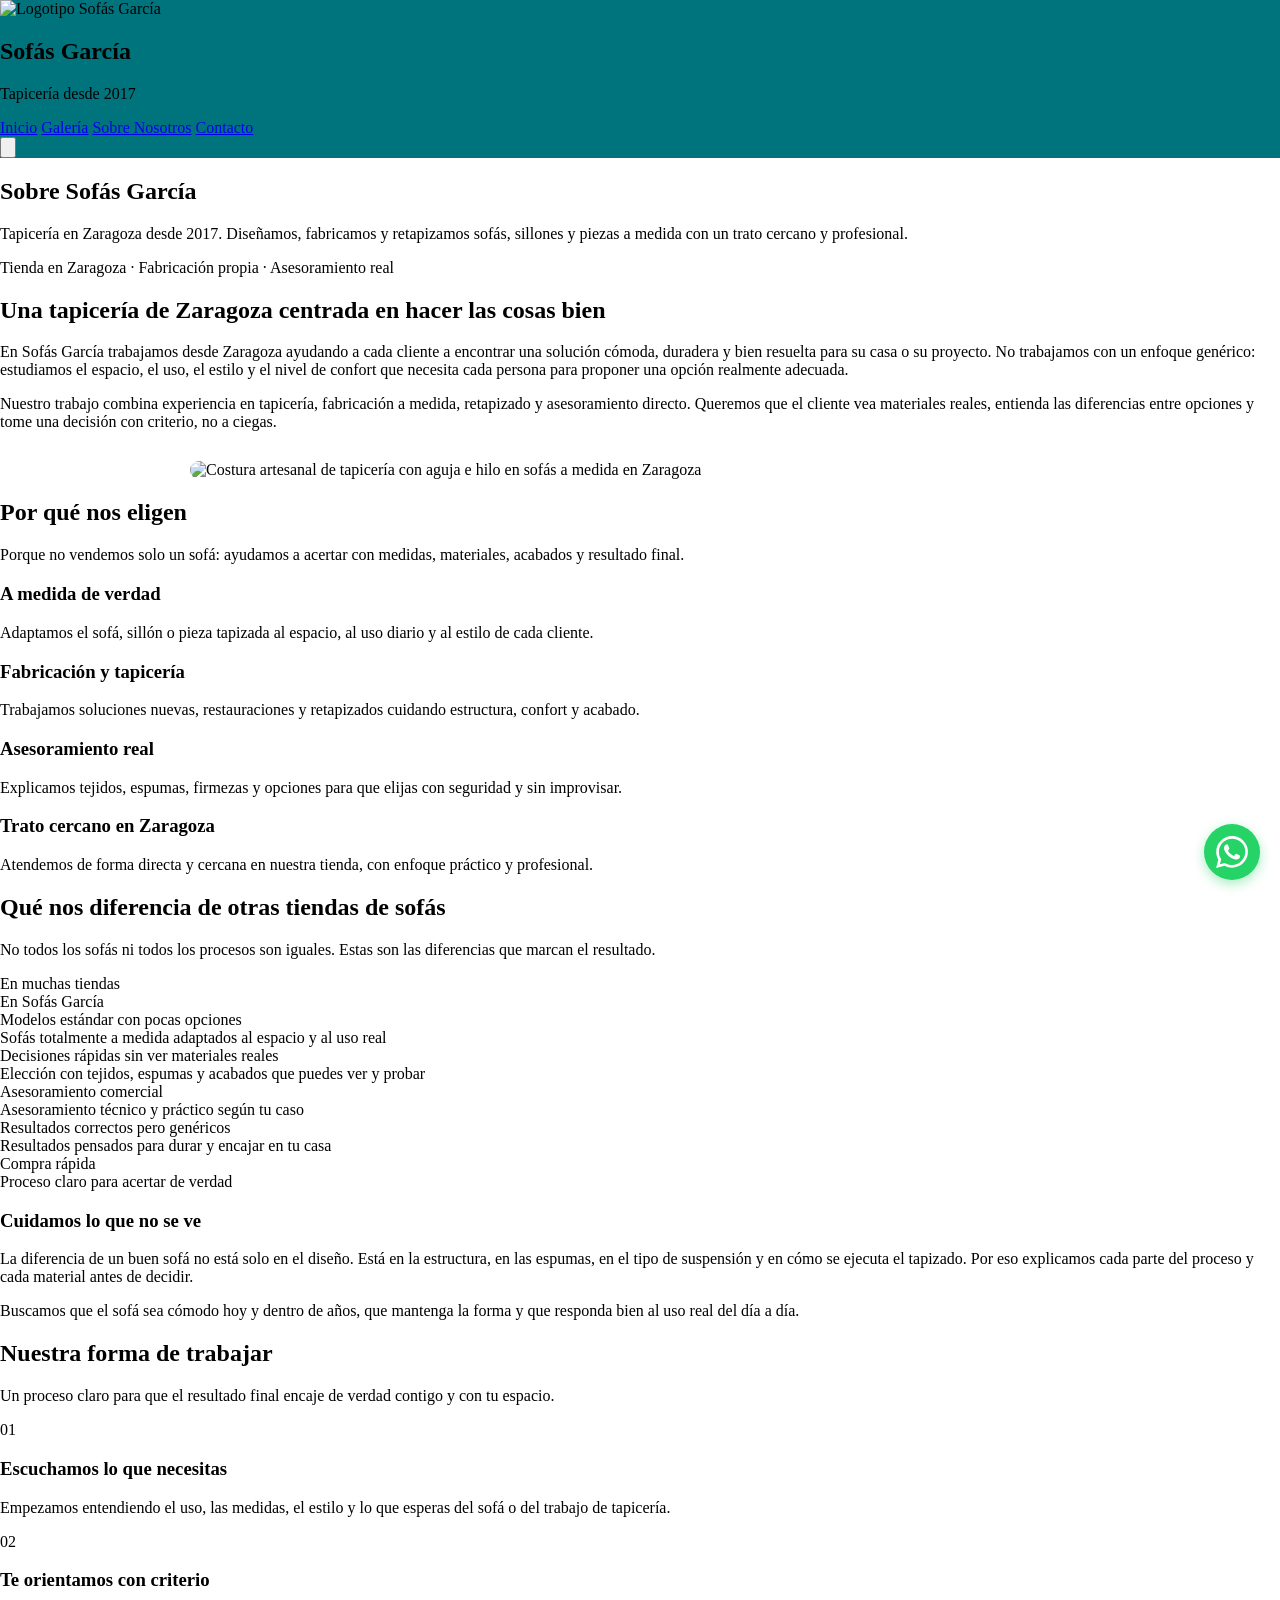
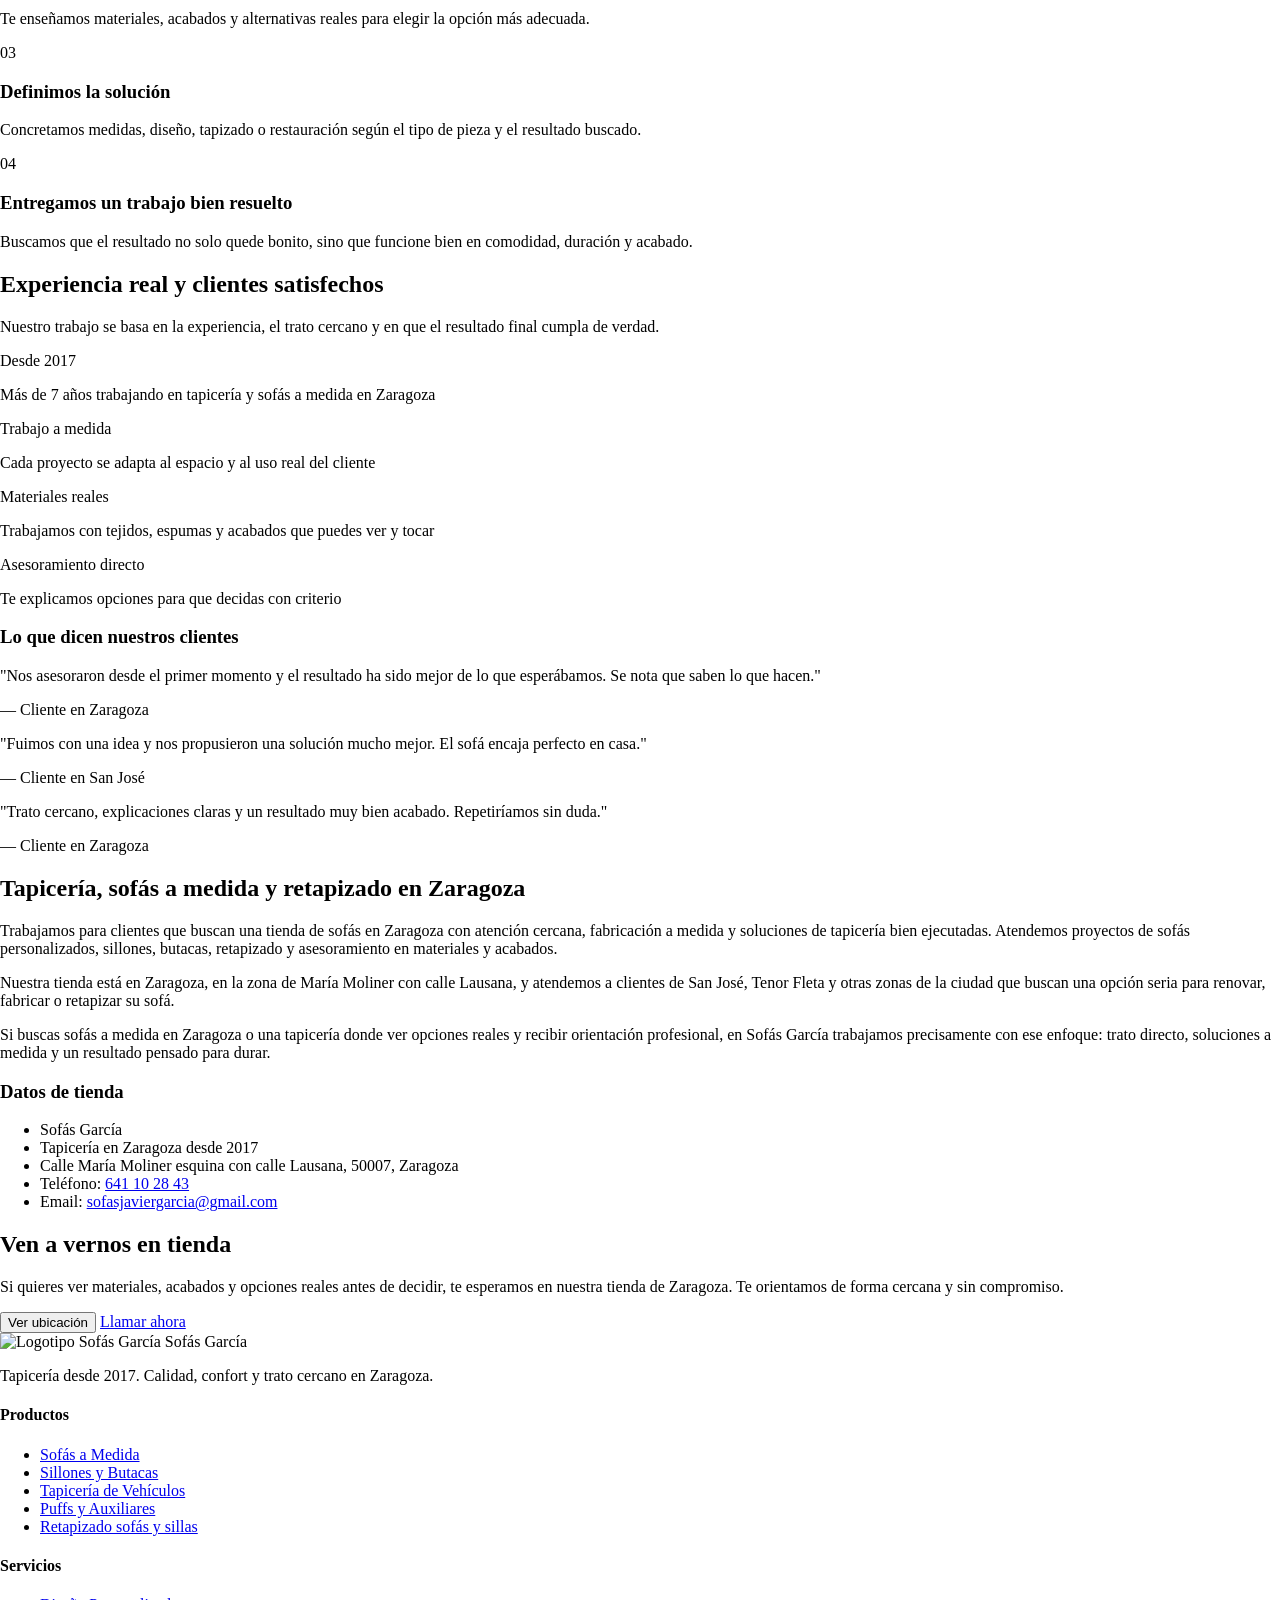
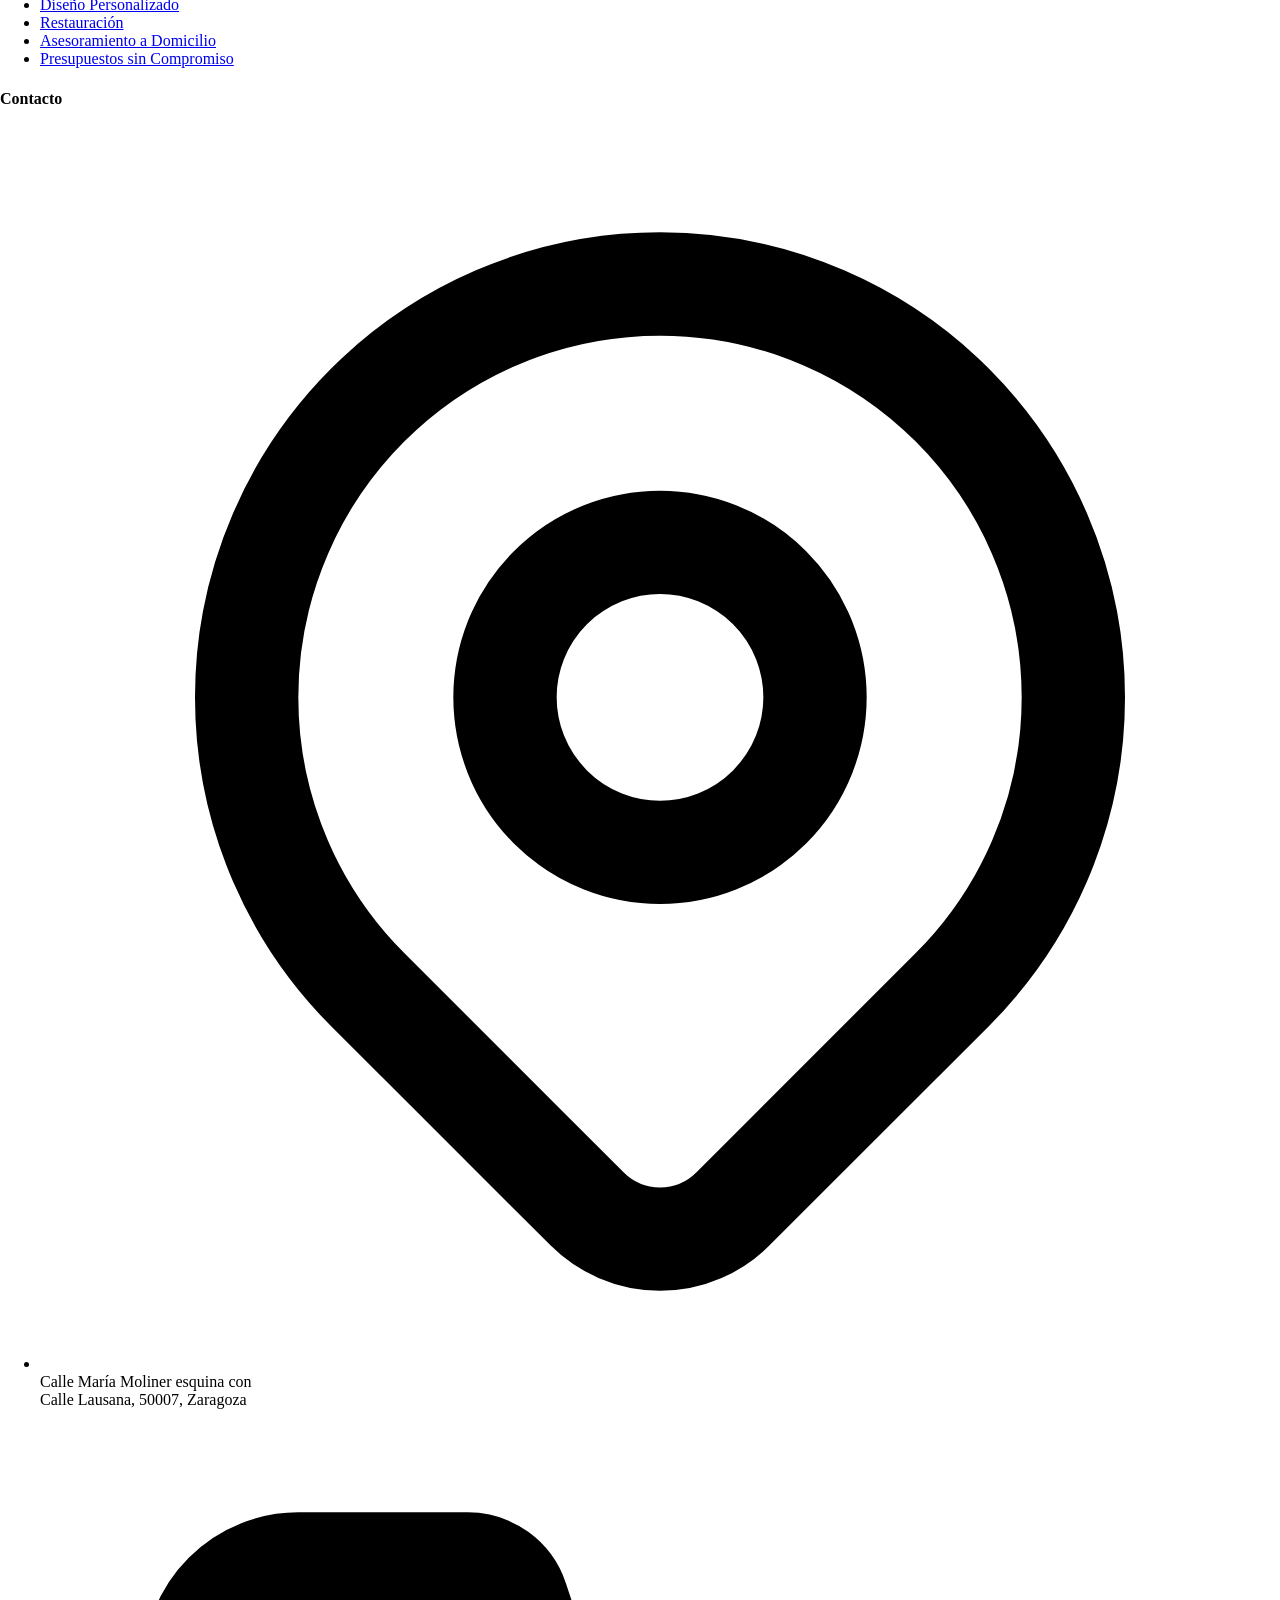
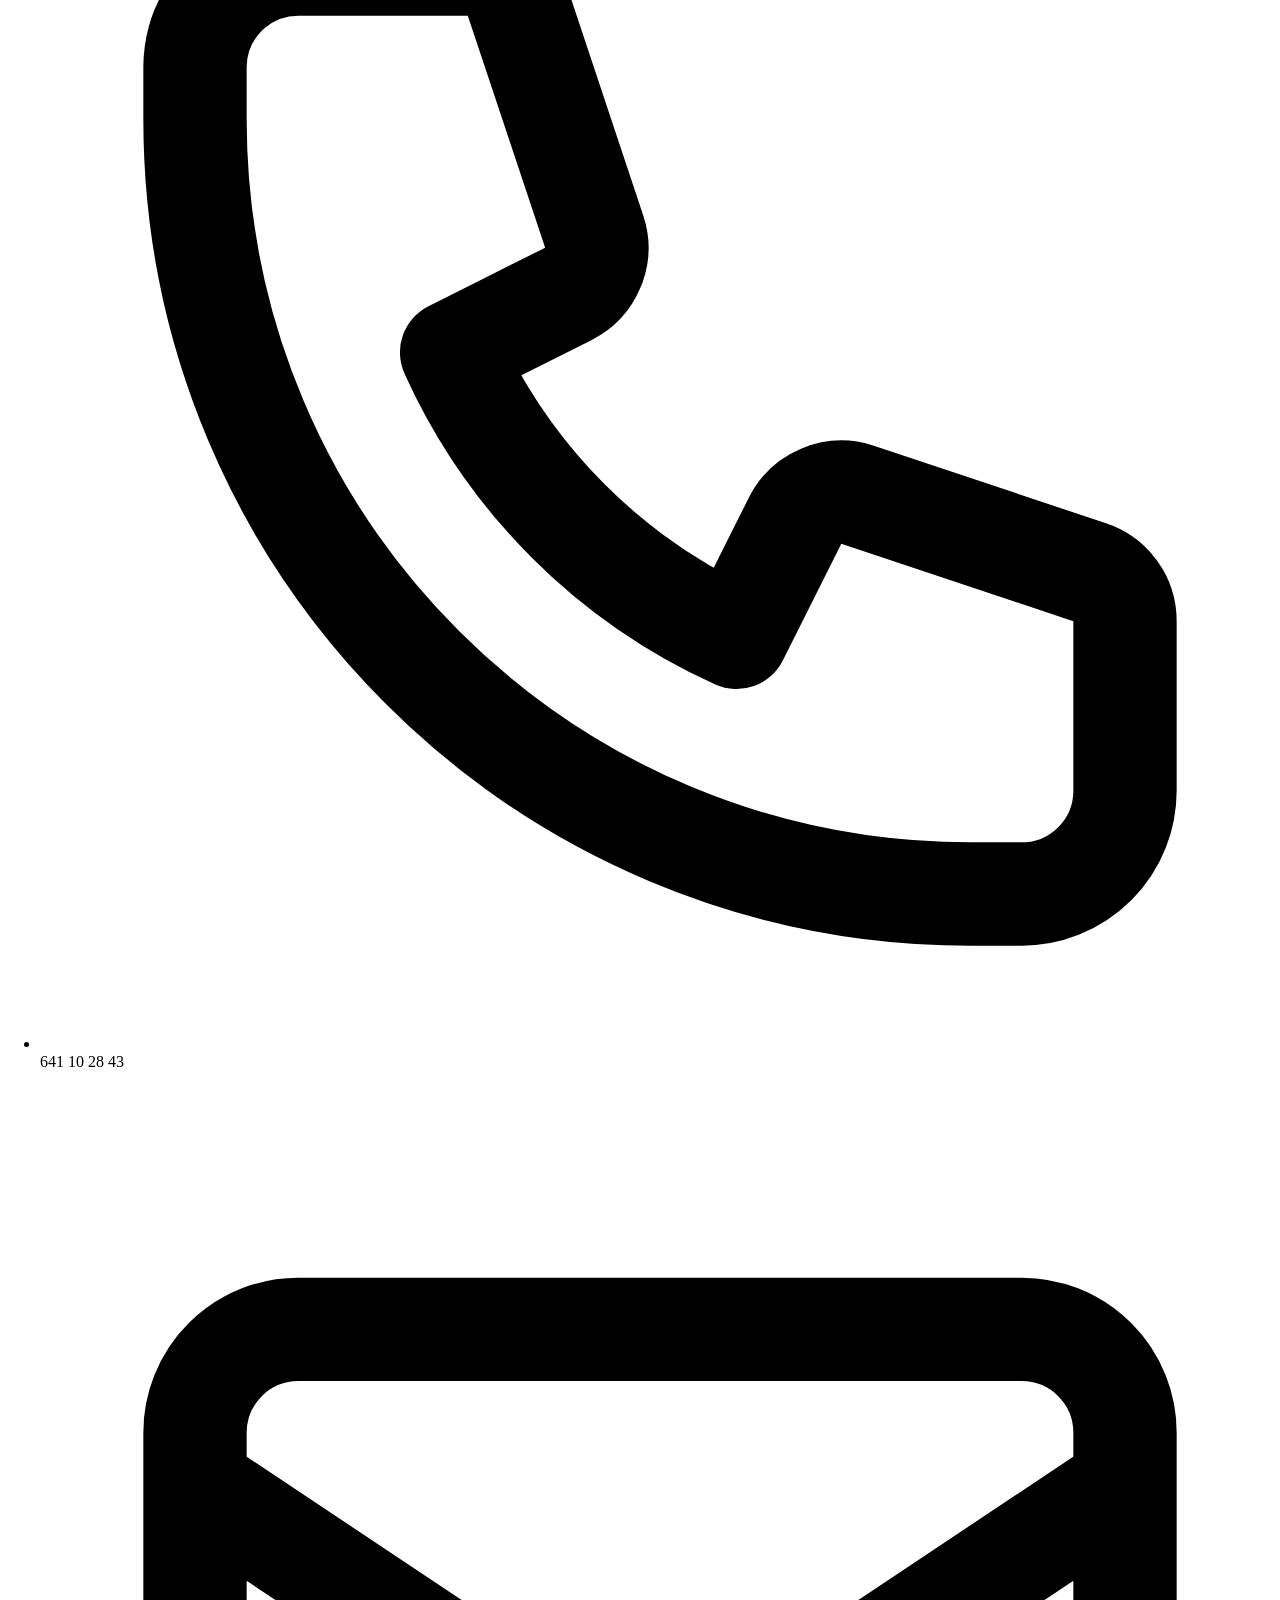
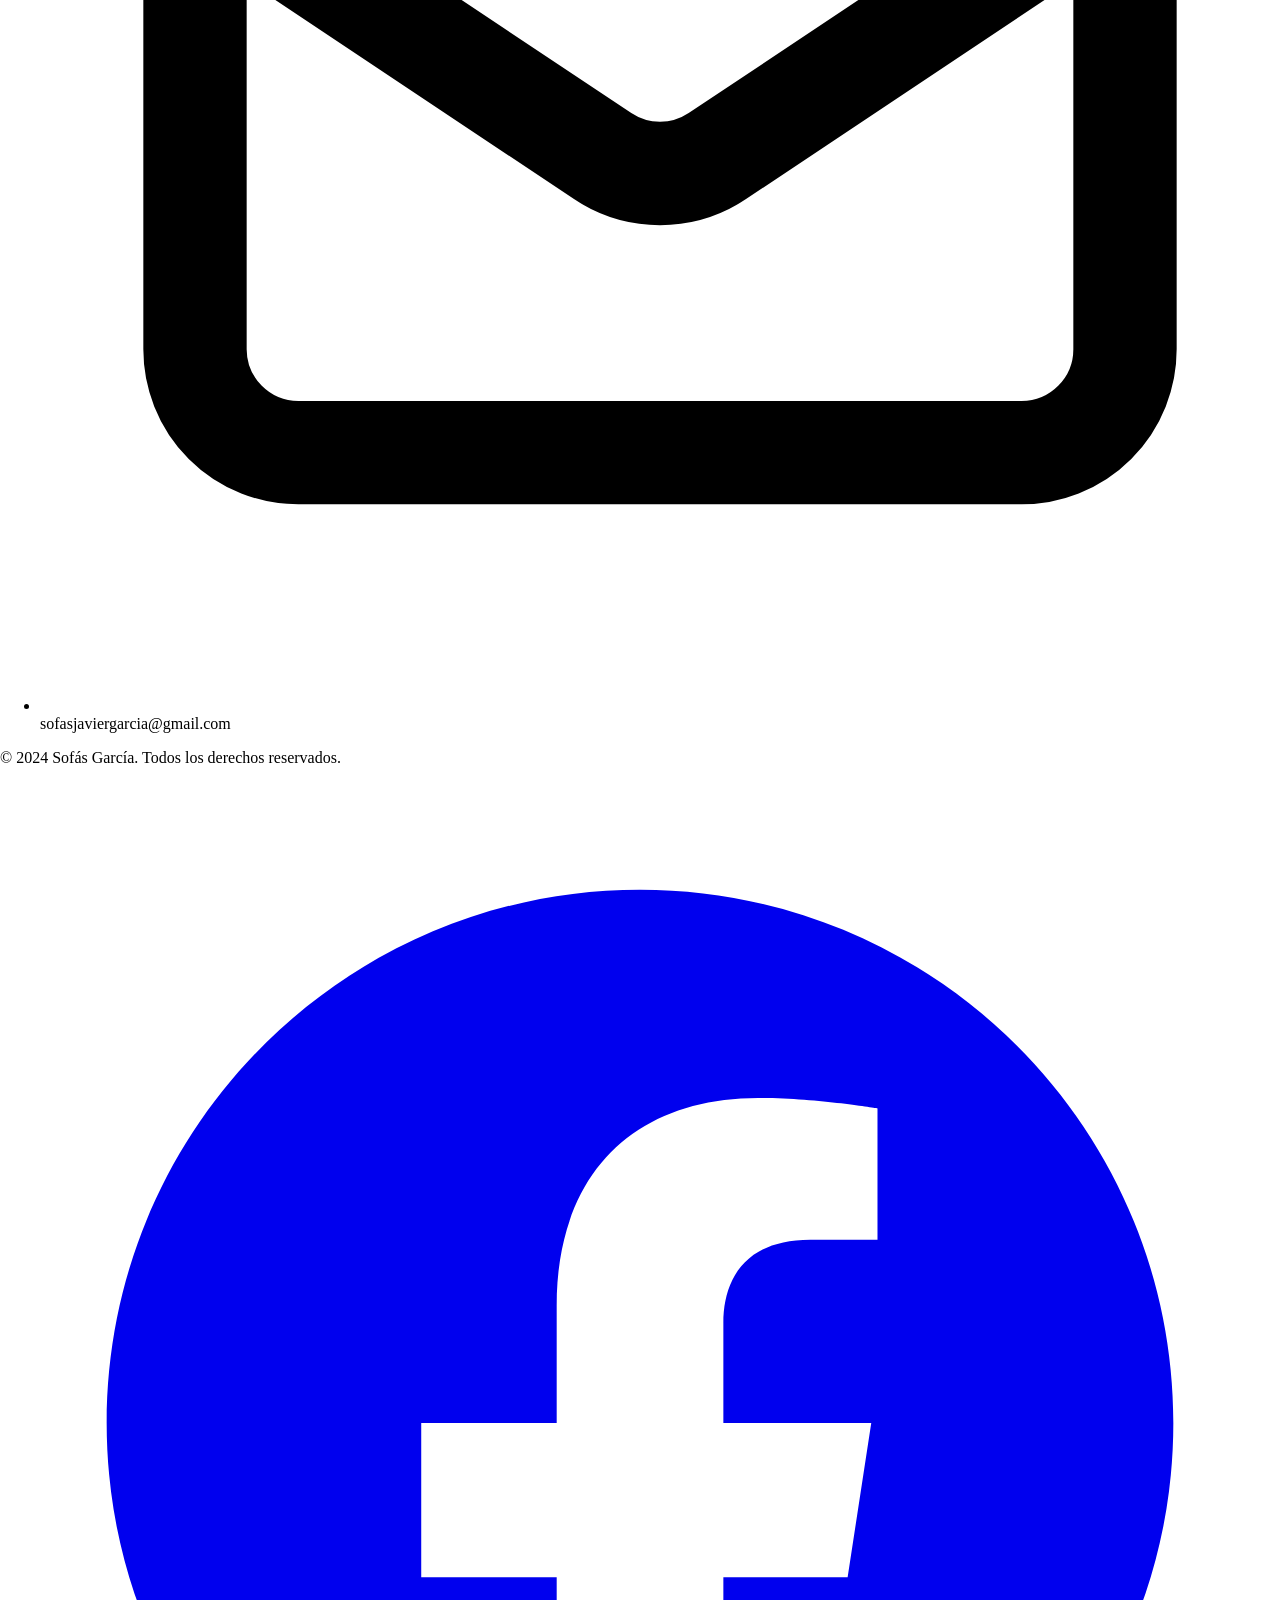
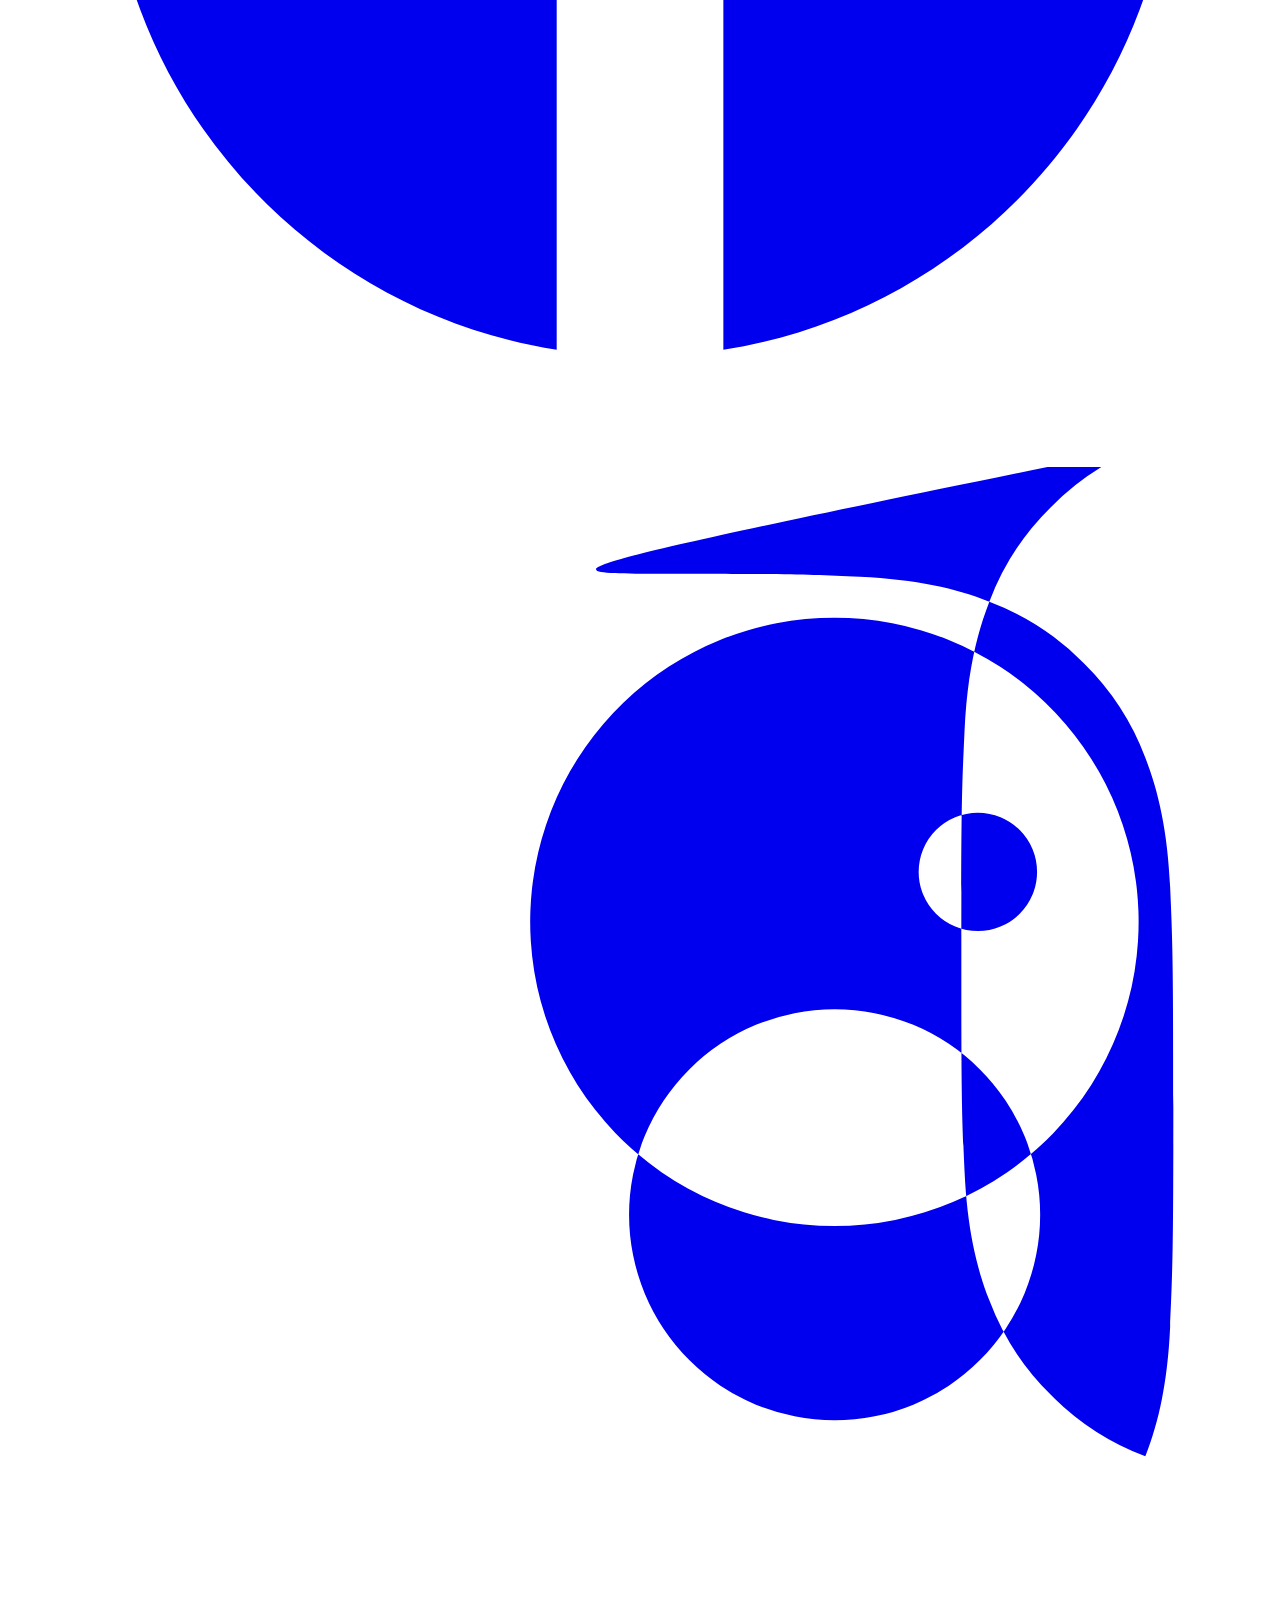
==== about_us.html @ 05939648 "cambios" ====
<!DOCTYPE html>
<html class="light" lang="es">

<head>
    <meta charset="utf-8" />
    <meta content="width=device-width, initial-scale=1.0" name="viewport" />
    <title>Sobre Sofás García | Tapicería y sofás a medida en Zaragoza</title>
    <meta name="description" content="Conoce Sofás García, tapicería en Zaragoza desde 2017. Fabricamos, retapizamos y asesoramos en sofás, sillones y soluciones a medida con trato cercano y profesional.">
    <script src="https://cdn.tailwindcss.com?plugins=forms,container-queries"></script>
    <link href="https://fonts.googleapis.com" rel="preconnect" />
    <link crossorigin="" href="https://fonts.gstatic.com" rel="preconnect" />
    <link href="https://fonts.googleapis.com/css2?family=Manrope:wght@200..800&amp;display=swap" rel="stylesheet" />
    <link
        href="https://fonts.googleapis.com/css2?family=Material+Symbols+Outlined:wght,FILL@100..700,0..1&amp;display=swap"
        rel="stylesheet" />
    <link rel="stylesheet" href="style.css">
    <script src="script.js"></script>
</head>

<body
    class="bg-background-light dark:bg-background-dark text-text-main dark:text-white font-display min-h-screen flex flex-col">
    <nav
        class="sticky top-0 z-50 w-full border-b border-teal-600 bg-teal-ral text-white backdrop-blur-sm transition-all duration-300">
        <div class="max-w-[1280px] mx-auto px-4 sm:px-6 lg:px-8">
            <div class="flex items-center justify-between h-20 transition-all duration-300">
                <div class="flex items-center gap-3">
                    <img src="https://res.cloudinary.com/dhdphvgqe/image/upload/f_auto,q_auto/web-home-logotipo-menu-navegador_v2"
                        alt="Logotipo Sofás García" class="h-12 w-auto object-contain">
                    <div>
                        <h1 class="text-lg font-bold leading-none tracking-tight text-white">Sofás García</h1>
                        <p class="text-xs text-white font-medium">Tapicería desde 2017</p>
                    </div>
                </div>
                <div class="hidden md:flex items-center gap-8">
                    <a class="text-base font-semibold hover:text-primary transition-colors" href="index.html">Inicio</a>
                    <a class="text-base font-semibold hover:text-primary transition-colors"
                        href="gallery.html">Galería</a>
                    <a class="text-base font-semibold hover:text-primary transition-colors" href="about_us.html">Sobre
                        Nosotros</a>
                    <a class="text-base font-semibold hover:text-primary transition-colors"
                        href="contact.html">Contacto</a>
                </div>
                <div class="flex md:hidden">
                    <button class="text-white p-2" aria-label="Abrir menú">
                        <svg xmlns="http://www.w3.org/2000/svg" class="h-6 w-6" fill="none" viewBox="0 0 24 24" stroke="currentColor" stroke-width="2" aria-hidden="true">
                            <path stroke-linecap="round" stroke-linejoin="round" d="M4 6h16M4 12h16M4 18h16" />
                        </svg>
                    </button>
                </div>
            </div>
        </div>
    </nav>
    <main class="flex-grow">
        <!-- A. HERO -->
        <section class="relative flex flex-col items-center justify-center min-h-[350px] w-full bg-[#0f172a] text-center px-4">
            <div class="z-10 flex flex-col gap-4 max-w-4xl mx-auto py-16">
                <h1 class="text-white text-4xl md:text-5xl font-bold tracking-tight leading-tight">
                    Sobre Sofás García
                </h1>
                <p class="text-gray-300 text-lg md:text-xl font-normal leading-relaxed max-w-2xl mx-auto mt-3">
                    Tapicería en Zaragoza desde 2017. Diseñamos, fabricamos y retapizamos sofás, sillones y piezas a medida con un trato cercano y profesional.
                </p>
                <p class="text-white/70 text-sm md:text-base font-medium tracking-wide mt-1">
                    Tienda en Zaragoza · Fabricación propia · Asesoramiento real
                </p>
            </div>
        </section>

        <!-- B. QUIÉNES SOMOS -->
        <section class="py-10 md:py-14 bg-white">
            <div class="max-w-5xl mx-auto px-4">
                <h2 class="text-3xl font-bold text-[#0f172a] mb-6">
                    Una tapicería de Zaragoza centrada en hacer las cosas bien
                </h2>
                <div class="text-lg text-gray-600 leading-relaxed space-y-5">
                    <p>
                        En Sofás García trabajamos desde Zaragoza ayudando a cada cliente a encontrar una solución cómoda, duradera y bien resuelta para su casa o su proyecto. No trabajamos con un enfoque genérico: estudiamos el espacio, el uso, el estilo y el nivel de confort que necesita cada persona para proponer una opción realmente adecuada.
                    </p>
                    <p>
                        Nuestro trabajo combina experiencia en tapicería, fabricación a medida, retapizado y asesoramiento directo. Queremos que el cliente vea materiales reales, entienda las diferencias entre opciones y tome una decisión con criterio, no a ciegas.
                    </p>
                </div>
                <div class="mt-8 mb-5">
                    <img
  src="images/about-artesanal-costura.jpg"
  alt="Costura artesanal de tapicería con aguja e hilo en sofás a medida en Zaragoza"
  style="
    width: 100%;
    max-width: 900px;
    margin: 30px auto 20px auto;
    display: block;
    border-radius: 10px;
  "
/>
                </div>
            </div>
        </section>

        <!-- C. POR QUÉ ELEGIRNOS -->
        <section class="py-10 md:py-14 bg-gray-50 border-y border-gray-100">
            <div class="max-w-5xl mx-auto px-4">
                <div class="text-center mb-8">
                    <h2 class="text-3xl font-bold text-[#0f172a] mb-4">Por qué nos eligen</h2>
                    <p class="text-xl text-gray-600 max-w-2xl mx-auto">
                        Porque no vendemos solo un sofá: ayudamos a acertar con medidas, materiales, acabados y resultado final.
                    </p>
                </div>
                <div class="grid grid-cols-1 md:grid-cols-2 lg:grid-cols-4 gap-6">
                    <div class="bg-white p-6 rounded-xl shadow-[0_2px_10px_-3px_rgba(0,0,0,0.05)] border border-gray-100 flex flex-col items-start">
                        <h3 class="text-xl font-bold text-[#0f172a] mb-3">A medida de verdad</h3>
                        <p class="text-gray-600 leading-relaxed">Adaptamos el sofá, sillón o pieza tapizada al espacio, al uso diario y al estilo de cada cliente.</p>
                    </div>
                    <div class="bg-white p-6 rounded-xl shadow-[0_2px_10px_-3px_rgba(0,0,0,0.05)] border border-gray-100 flex flex-col items-start">
                        <h3 class="text-xl font-bold text-[#0f172a] mb-3">Fabricación y tapicería</h3>
                        <p class="text-gray-600 leading-relaxed">Trabajamos soluciones nuevas, restauraciones y retapizados cuidando estructura, confort y acabado.</p>
                    </div>
                    <div class="bg-white p-6 rounded-xl shadow-[0_2px_10px_-3px_rgba(0,0,0,0.05)] border border-gray-100 flex flex-col items-start">
                        <h3 class="text-xl font-bold text-[#0f172a] mb-3">Asesoramiento real</h3>
                        <p class="text-gray-600 leading-relaxed">Explicamos tejidos, espumas, firmezas y opciones para que elijas con seguridad y sin improvisar.</p>
                    </div>
                    <div class="bg-white p-6 rounded-xl shadow-[0_2px_10px_-3px_rgba(0,0,0,0.05)] border border-gray-100 flex flex-col items-start">
                        <h3 class="text-xl font-bold text-[#0f172a] mb-3">Trato cercano en Zaragoza</h3>
                        <p class="text-gray-600 leading-relaxed">Atendemos de forma directa y cercana en nuestra tienda, con enfoque práctico y profesional.</p>
                    </div>
                </div>
            </div>
        </section>

        <!-- C-EXTRA. DIFERENCIACIÓN REAL -->
        <section class="pt-10 md:pt-14 pb-0 bg-[#f8fafc]">
            <div class="max-w-5xl mx-auto px-4">

                <!-- Encabezado -->
                <div class="text-center mb-6">
                    <h2 class="text-3xl font-bold text-[#0f172a] mb-4">Qué nos diferencia de otras tiendas de sofás</h2>
                    <p class="text-xl text-gray-600 max-w-2xl mx-auto">
                        No todos los sofás ni todos los procesos son iguales. Estas son las diferencias que marcan el resultado.
                    </p>
                </div>

                <!-- Tabla comparativa -->
                <div class="rounded-2xl overflow-hidden border border-gray-200 shadow-[0_2px_20px_-4px_rgba(0,0,0,0.08)] mb-8">

                    <!-- Cabeceras -->
                    <div class="grid grid-cols-2">
                        <div class="bg-gray-100 px-8 py-5 text-base font-bold text-gray-500 uppercase tracking-widest text-center border-r border-gray-200">
                            En muchas tiendas
                        </div>
                        <div class="bg-[#0f172a] px-8 py-5 text-base font-bold text-white uppercase tracking-widest text-center">
                            En Sofás García
                        </div>
                    </div>

                    <!-- Fila 1 -->
                    <div class="grid grid-cols-2 border-t border-gray-100">
                        <div class="px-8 py-4 text-gray-500 text-sm leading-relaxed bg-gray-50 flex items-center border-r border-gray-100">
                            Modelos estándar con pocas opciones
                        </div>
                        <div class="px-8 py-4 text-[#0f172a] text-sm leading-relaxed font-semibold bg-white flex items-center">
                            Sofás totalmente a medida adaptados al espacio y al uso real
                        </div>
                    </div>

                    <!-- Fila 2 -->
                    <div class="grid grid-cols-2 border-t border-gray-100">
                        <div class="px-8 py-4 text-gray-500 text-sm leading-relaxed bg-gray-50 flex items-center border-r border-gray-100">
                            Decisiones rápidas sin ver materiales reales
                        </div>
                        <div class="px-8 py-4 text-[#0f172a] text-sm leading-relaxed font-semibold bg-white flex items-center">
                            Elección con tejidos, espumas y acabados que puedes ver y probar
                        </div>
                    </div>

                    <!-- Fila 3 -->
                    <div class="grid grid-cols-2 border-t border-gray-100">
                        <div class="px-8 py-4 text-gray-500 text-sm leading-relaxed bg-gray-50 flex items-center border-r border-gray-100">
                            Asesoramiento comercial
                        </div>
                        <div class="px-8 py-4 text-[#0f172a] text-sm leading-relaxed font-semibold bg-white flex items-center">
                            Asesoramiento técnico y práctico según tu caso
                        </div>
                    </div>

                    <!-- Fila 4 -->
                    <div class="grid grid-cols-2 border-t border-gray-100">
                        <div class="px-8 py-4 text-gray-500 text-sm leading-relaxed bg-gray-50 flex items-center border-r border-gray-100">
                            Resultados correctos pero genéricos
                        </div>
                        <div class="px-8 py-4 text-[#0f172a] text-sm leading-relaxed font-semibold bg-white flex items-center">
                            Resultados pensados para durar y encajar en tu casa
                        </div>
                    </div>

                    <!-- Fila 5 -->
                    <div class="grid grid-cols-2 border-t border-gray-100">
                        <div class="px-8 py-4 text-gray-500 text-sm leading-relaxed bg-gray-50 flex items-center border-r border-gray-100 rounded-bl-2xl">
                            Compra rápida
                        </div>
                        <div class="px-8 py-4 text-[#0f172a] text-sm leading-relaxed font-semibold bg-white flex items-center rounded-br-2xl">
                            Proceso claro para acertar de verdad
                        </div>
                    </div>

                </div>

                <!-- Subbloque: Detalle técnico -->
                <div class="bg-white border border-gray-200 rounded-xl px-8 py-5 max-w-4xl mx-auto mt-6">
                    <h3 class="text-lg font-bold text-[#0f172a] mb-2">Cuidamos lo que no se ve</h3>
                    <p class="text-gray-600 text-base leading-relaxed mb-2">
                        La diferencia de un buen sofá no está solo en el diseño. Está en la estructura, en las espumas, en el tipo de suspensión y en cómo se ejecuta el tapizado. Por eso explicamos cada parte del proceso y cada material antes de decidir.
                    </p>
                    <p class="text-gray-600 text-base leading-relaxed">
                        Buscamos que el sofá sea cómodo hoy y dentro de años, que mantenga la forma y que responda bien al uso real del día a día.
                    </p>
                </div>

            </div>
        </section>

        <!-- D. NUESTRA FORMA DE TRABAJAR -->
        <section class="pt-8 pb-12 md:pt-10 md:pb-16 bg-[#f8fafc]">
            <div class="max-w-6xl mx-auto px-4">
                <div class="text-center mb-8">
                    <h2 class="text-3xl font-bold text-[#0f172a] mb-4">Nuestra forma de trabajar</h2>
                    <p class="text-xl text-gray-600 max-w-2xl mx-auto">
                        Un proceso claro para que el resultado final encaje de verdad contigo y con tu espacio.
                    </p>
                </div>
                <div class="grid grid-cols-1 md:grid-cols-4 gap-6 text-left">
                    <div class="border-t border-gray-200 pt-6">
                        <div class="text-4xl font-black text-gray-200 mb-4 tracking-tighter">01</div>
                        <h3 class="text-lg font-bold text-[#0f172a] mb-2 leading-tight">Escuchamos lo que necesitas</h3>
                        <p class="text-gray-600 leading-relaxed">Empezamos entendiendo el uso, las medidas, el estilo y lo que esperas del sofá o del trabajo de tapicería.</p>
                    </div>
                    <div class="border-t border-gray-200 pt-6">
                        <div class="text-4xl font-black text-gray-200 mb-4 tracking-tighter">02</div>
                        <h3 class="text-lg font-bold text-[#0f172a] mb-2 leading-tight">Te orientamos con criterio</h3>
                        <p class="text-gray-600 leading-relaxed">Te enseñamos materiales, acabados y alternativas reales para elegir la opción más adecuada.</p>
                    </div>
                    <div class="border-t border-gray-200 pt-6">
                        <div class="text-4xl font-black text-gray-200 mb-4 tracking-tighter">03</div>
                        <h3 class="text-lg font-bold text-[#0f172a] mb-2 leading-tight">Definimos la solución</h3>
                        <p class="text-gray-600 leading-relaxed">Concretamos medidas, diseño, tapizado o restauración según el tipo de pieza y el resultado buscado.</p>
                    </div>
                    <div class="border-t border-gray-200 pt-6">
                        <div class="text-4xl font-black text-gray-200 mb-4 tracking-tighter">04</div>
                        <h3 class="text-lg font-bold text-[#0f172a] mb-2 leading-tight">Entregamos un trabajo bien resuelto</h3>
                        <p class="text-gray-600 leading-relaxed">Buscamos que el resultado no solo quede bonito, sino que funcione bien en comodidad, duración y acabado.</p>
                    </div>
                </div>
            </div>
        </section>

        <!-- E-EXTRA. EXPERIENCIA Y CONFIANZA -->
        <section class="py-10 md:py-14 bg-gray-50 border-t border-gray-100">
            <div class="max-w-6xl mx-auto px-4">

                <!-- Encabezado -->
                <div class="text-center mb-8">
                    <h2 class="text-3xl font-bold text-[#0f172a] mb-4">Experiencia real y clientes satisfechos</h2>
                    <p class="text-xl text-gray-600 max-w-2xl mx-auto">
                        Nuestro trabajo se basa en la experiencia, el trato cercano y en que el resultado final cumpla de verdad.
                    </p>
                </div>

                <!-- Subbloque: Datos de confianza -->
                <div class="grid grid-cols-1 sm:grid-cols-2 lg:grid-cols-4 gap-5 mb-10">
                    <div class="bg-white border border-gray-100 rounded-xl p-6 shadow-[0_2px_10px_-3px_rgba(0,0,0,0.04)]">
                        <p class="text-2xl font-black text-[#0f172a] mb-2">Desde 2017</p>
                        <p class="text-gray-600 leading-relaxed text-sm">Más de 7 años trabajando en tapicería y sofás a medida en Zaragoza</p>
                    </div>
                    <div class="bg-white border border-gray-100 rounded-xl p-6 shadow-[0_2px_10px_-3px_rgba(0,0,0,0.04)]">
                        <p class="text-2xl font-black text-[#0f172a] mb-2">Trabajo a medida</p>
                        <p class="text-gray-600 leading-relaxed text-sm">Cada proyecto se adapta al espacio y al uso real del cliente</p>
                    </div>
                    <div class="bg-white border border-gray-100 rounded-xl p-6 shadow-[0_2px_10px_-3px_rgba(0,0,0,0.04)]">
                        <p class="text-2xl font-black text-[#0f172a] mb-2">Materiales reales</p>
                        <p class="text-gray-600 leading-relaxed text-sm">Trabajamos con tejidos, espumas y acabados que puedes ver y tocar</p>
                    </div>
                    <div class="bg-white border border-gray-100 rounded-xl p-6 shadow-[0_2px_10px_-3px_rgba(0,0,0,0.04)]">
                        <p class="text-2xl font-black text-[#0f172a] mb-2">Asesoramiento directo</p>
                        <p class="text-gray-600 leading-relaxed text-sm">Te explicamos opciones para que decidas con criterio</p>
                    </div>
                </div>

                <!-- Subbloque: Testimonios -->
                <div class="text-center mb-6">
                    <h3 class="text-2xl font-bold text-[#0f172a]">Lo que dicen nuestros clientes</h3>
                </div>
                <div class="grid grid-cols-1 md:grid-cols-3 gap-6">
                    <div class="bg-white border border-gray-100 rounded-xl p-6 shadow-[0_2px_10px_-3px_rgba(0,0,0,0.04)] flex flex-col gap-3">
                        <p class="text-gray-700 leading-relaxed text-base italic">
                            "Nos asesoraron desde el primer momento y el resultado ha sido mejor de lo que esperábamos. Se nota que saben lo que hacen."
                        </p>
                        <p class="text-sm font-semibold text-[#0f172a] mt-auto">— Cliente en Zaragoza</p>
                    </div>
                    <div class="bg-white border border-gray-100 rounded-xl p-6 shadow-[0_2px_10px_-3px_rgba(0,0,0,0.04)] flex flex-col gap-3">
                        <p class="text-gray-700 leading-relaxed text-base italic">
                            "Fuimos con una idea y nos propusieron una solución mucho mejor. El sofá encaja perfecto en casa."
                        </p>
                        <p class="text-sm font-semibold text-[#0f172a] mt-auto">— Cliente en San José</p>
                    </div>
                    <div class="bg-white border border-gray-100 rounded-xl p-6 shadow-[0_2px_10px_-3px_rgba(0,0,0,0.04)] flex flex-col gap-3">
                        <p class="text-gray-700 leading-relaxed text-base italic">
                            "Trato cercano, explicaciones claras y un resultado muy bien acabado. Repetiríamos sin duda."
                        </p>
                        <p class="text-sm font-semibold text-[#0f172a] mt-auto">— Cliente en Zaragoza</p>
                    </div>
                </div>

            </div>
        </section>

        <!-- E. BLOQUE SEO LOCAL / TIENDA EN ZARAGOZA -->
        <section class="py-10 md:py-14 bg-[#e2e8f0]">
            <div class="max-w-6xl mx-auto px-4 grid md:grid-cols-3 gap-12 items-center">
                <div class="md:col-span-2 space-y-6 text-lg text-gray-600 leading-relaxed">
                    <h2 class="text-3xl font-bold text-[#0f172a] mb-6">Tapicería, sofás a medida y retapizado en Zaragoza</h2>
                    <p>
                        Trabajamos para clientes que buscan una tienda de sofás en Zaragoza con atención cercana, fabricación a medida y soluciones de tapicería bien ejecutadas. Atendemos proyectos de sofás personalizados, sillones, butacas, retapizado y asesoramiento en materiales y acabados.
                    </p>
                    <p>
                        Nuestra tienda está en Zaragoza, en la zona de María Moliner con calle Lausana, y atendemos a clientes de San José, Tenor Fleta y otras zonas de la ciudad que buscan una opción seria para renovar, fabricar o retapizar su sofá.
                    </p>
                    <p>
                        Si buscas sofás a medida en Zaragoza o una tapicería donde ver opciones reales y recibir orientación profesional, en Sofás García trabajamos precisamente con ese enfoque: trato directo, soluciones a medida y un resultado pensado para durar.
                    </p>
                </div>
                <div class="bg-white text-[#0f172a] p-8 md:p-10 rounded-3xl shadow-[0_4px_25px_-5px_rgba(0,0,0,0.05)] border border-gray-100 flex flex-col">
                    <h3 class="text-xl font-bold mb-6 border-b border-gray-100 pb-4">Datos de tienda</h3>
                    <ul class="space-y-4 font-medium text-gray-700">
                        <li class="font-bold text-lg text-[#0f172a]">Sofás García</li>
                        <li class="text-gray-600">Tapicería en Zaragoza desde 2017</li>
                        <li class="text-gray-600 leading-snug">Calle María Moliner esquina con calle Lausana, 50007, Zaragoza</li>
                        <li class="pt-2">Teléfono: <a href="tel:641102843" class="font-bold hover:text-black">641 10 28 43</a></li>
                        <li>Email: <a href="mailto:sofasjaviergarcia@gmail.com" class="font-bold hover:text-black hover:underline break-all">sofasjaviergarcia@gmail.com</a></li>
                    </ul>
                </div>
            </div>
        </section>

        <!-- F. CTA FINAL A VISITA / CONTACTO -->
        <section class="py-10 md:py-14 border-t border-gray-100 text-center bg-gray-50">
            <div class="max-w-3xl mx-auto px-4 flex flex-col items-center">
                <h2 class="text-3xl font-bold text-[#0f172a] mb-6">Ven a vernos en tienda</h2>
                <p class="text-xl text-gray-600 mb-10 leading-relaxed">
                    Si quieres ver materiales, acabados y opciones reales antes de decidir, te esperamos en nuestra tienda de Zaragoza. Te orientamos de forma cercana y sin compromiso.
                </p>
                <div class="flex flex-col sm:flex-row justify-center items-center gap-4 w-full">
                    <button onclick="document.querySelector('#mapModal')?.classList.remove('hidden')" class="bg-[#0f172a] hover:bg-black text-white px-8 py-4 rounded-xl font-bold text-lg w-full sm:w-auto transition-colors shadow-md flex items-center justify-center border border-[#0f172a]">
                        Ver ubicación
                    </button>
                    <a href="tel:641102843" class="bg-white hover:bg-gray-50 border border-gray-300 text-[#0f172a] px-8 py-4 rounded-xl font-bold text-lg w-full sm:w-auto transition-colors flex items-center justify-center">
                        Llamar ahora
                    </a>
                </div>
            </div>
        </section>
    </main>
    <footer class="bg-[#0f172a] pt-16 pb-8">
        <div class="max-w-[1280px] mx-auto px-4 sm:px-6 lg:px-8">
            <div class="grid grid-cols-1 md:grid-cols-2 lg:grid-cols-4 gap-10 mb-12">
                <div class="flex flex-col gap-4">
                    <div class="flex items-center gap-3 text-white">
                        <img src="https://res.cloudinary.com/dhdphvgqe/image/upload/f_auto,q_auto/web-home-logotipo-menu-navegador_v2"
                            alt="Logotipo Sofás García" class="h-10 w-auto object-contain">
                        <span class="text-lg font-bold">Sofás García</span>
                    </div>
                    <p class="text-sm text-gray-400 leading-relaxed">
                        Tapicería desde 2017. Calidad, confort y trato cercano en Zaragoza.
                    </p>
                </div>
                <div>
                    <h4 class="font-bold text-white mb-4">Productos</h4>
                    <ul class="space-y-2 text-sm text-gray-400">
                        <li><a class="hover:text-white transition-colors" href="#">Sofás a Medida</a></li>
                        <li><a class="hover:text-white transition-colors" href="#">Sillones y Butacas</a></li>
                        <li><a class="hover:text-white transition-colors" href="#">Tapicería de Vehículos</a></li>
                        <li><a class="hover:text-white transition-colors" href="#">Puffs y Auxiliares</a></li>
                        <li><a class="hover:text-white transition-colors" href="#">Retapizado sofás y sillas</a></li>
                    </ul>
                </div>
                <div>
                    <h4 class="font-bold text-white mb-4">Servicios</h4>
                    <ul class="space-y-2 text-sm text-gray-400">
                        <li><a class="hover:text-white transition-colors" href="#">Diseño Personalizado</a></li>
                        <li><a class="hover:text-white transition-colors" href="#">Restauración</a></li>
                        <li><a class="hover:text-white transition-colors" href="#">Asesoramiento a Domicilio</a></li>
                        <li><a class="hover:text-white transition-colors" href="#">Presupuestos sin Compromiso</a></li>
                    </ul>
                </div>
                <div>
                    <h4 class="font-bold text-white mb-4">Contacto</h4>
                    <ul class="space-y-3 text-sm text-gray-400">
                        <li class="flex items-start gap-3">
                            <svg class="w-4 h-4 text-gray-400 mt-0.5 flex-shrink-0" fill="none" stroke="currentColor" viewBox="0 0 24 24" aria-hidden="true"><path stroke-linecap="round" stroke-linejoin="round" stroke-width="2" d="M17.657 16.657L13.414 20.9a1.998 1.998 0 01-2.827 0l-4.244-4.243a8 8 0 1111.314 0z"/><path stroke-linecap="round" stroke-linejoin="round" stroke-width="2" d="M15 11a3 3 0 11-6 0 3 3 0 016 0z"/></svg>
                            <span>Calle María Moliner esquina con<br />Calle Lausana, 50007, Zaragoza</span>
                        </li>
                        <li class="flex items-center gap-3">
                            <svg class="w-4 h-4 text-gray-400 flex-shrink-0" fill="none" stroke="currentColor" viewBox="0 0 24 24" aria-hidden="true"><path stroke-linecap="round" stroke-linejoin="round" stroke-width="2" d="M3 5a2 2 0 012-2h3.28a1 1 0 01.948.684l1.498 4.493a1 1 0 01-.502 1.21l-2.257 1.13a11.042 11.042 0 005.516 5.516l1.13-2.257a1 1 0 011.21-.502l4.493 1.498a1 1 0 01.684.949V19a2 2 0 01-2 2h-1C9.716 21 3 14.284 3 6V5z"/></svg>
                            <span>641 10 28 43</span>
                        </li>
                        <li class="flex items-center gap-3">
                            <svg class="w-4 h-4 text-gray-400 flex-shrink-0" fill="none" stroke="currentColor" viewBox="0 0 24 24" aria-hidden="true"><path stroke-linecap="round" stroke-linejoin="round" stroke-width="2" d="M3 8l7.89 5.26a2 2 0 002.22 0L21 8M5 19h14a2 2 0 002-2V7a2 2 0 00-2-2H5a2 2 0 00-2 2v10a2 2 0 002 2z"/></svg>
                            <span>sofasjaviergarcia@gmail.com</span>
                        </li>
                    </ul>
                </div>
            </div>
            <div class="border-t border-gray-800 pt-6 flex flex-col md:flex-row justify-between items-center gap-4">
                <p class="text-xs text-gray-500">© 2024 Sofás García. Todos los derechos reservados.</p>
                <div class="flex gap-4">
                    <a class="text-gray-500 hover:text-white transition-colors" href="#" aria-label="Facebook">
                        <svg aria-hidden="true" class="h-5 w-5" fill="currentColor" viewBox="0 0 24 24"><path clip-rule="evenodd" d="M22 12c0-5.523-4.477-10-10-10S2 6.477 2 12c0 4.991 3.657 9.128 8.438 9.878v-6.987h-2.54V12h2.54V9.797c0-2.506 1.492-3.89 3.777-3.89 1.094 0 2.238.195 2.238.195v2.46h-1.26c-1.243 0-1.63.771-1.63 1.562V12h2.773l-.443 2.89h-2.33v6.988C18.343 21.128 22 16.991 22 12z" fill-rule="evenodd"></path></svg>
                    </a>
                    <a class="text-gray-500 hover:text-white transition-colors" href="#" aria-label="Instagram">
                        <svg aria-hidden="true" class="h-5 w-5" fill="currentColor" viewBox="0 0 24 24"><path clip-rule="evenodd" d="M12.315 2c2.43 0 2.784.013 3.808.06 1.064.049 1.791.218 2.427.465a4.902 4.902 0 011.772 1.153 4.902 4.902 0 011.153 1.772c.247.636.416 1.363.465 2.427.048 1.067.06 1.407.06 4.123v.08c0 2.643-.012 2.987-.06 4.043-.049 1.064-.218 1.791-.465 2.427a4.902 4.902 0 01-1.772-1.153 4.902 4.902 0 01-1.153-1.772c-.247-.636-.416-1.363-.465-2.427-.047-1.024-.06-1.379-.06-3.808v-.63c0-2.43.013-2.784.06-3.808.049-1.064.218-1.791.465-2.427a4.902 4.902 0 011.153-1.772 4.902 4.902 0 011.772-1.153c.636-.247 1.363-.416 2.427-.465C9.673 2.013 10.03 2 12.48 2h-.165zm-2.37 6.315a5.704 5.704 0 1011.4 0 5.704 5.704 0 00-11.4 0zm1.85 5.705a3.854 3.854 0 117.708 0 3.854 3.854 0 01-7.708 0zm6.54-7.538a1.11 1.11 0 100 2.22 1.11 1.11 0 000-2.22z" fill-rule="evenodd"></path></svg>
                    </a>
                </div>
            </div>
        </div>
    </footer>
    <!-- WhatsApp Floating Button -->
    <a href="https://wa.me/34641102843?text=Hola,%20he%20visto%20vuestra%20web%20y%20quiero%20informaci%C3%B3n%20sobre%20un%20sof%C3%A1." class="whatsapp-floating" target="_blank" rel="noopener noreferrer" aria-label="Contactar por WhatsApp">
        <svg viewBox="0 0 24 24" fill="currentColor"><path d="M17.472 14.382c-.297-.149-1.758-.867-2.03-.967-.273-.099-.471-.148-.67.15-.197.297-.767.966-.94 1.164-.173.199-.347.223-.644.075-.297-.15-1.255-.463-2.39-1.475-.878-.788-1.48-1.761-1.653-2.059-.173-.297-.018-.458.13-.606.134-.133.298-.347.446-.52.149-.174.198-.298.298-.497.099-.198.05-.371-.025-.52-.075-.149-.669-1.612-.916-2.207-.242-.579-.487-.5-.669-.51a12.8 12.8 0 0 0-.57-.01c-.198 0-.52.074-.792.372-.272.297-1.04 1.016-1.04 2.479 0 1.462 1.065 2.875 1.213 3.074.149.198 2.096 3.2 5.077 4.487.709.306 1.262.489 1.694.625.712.227 1.36.195 1.871.118.571-.085 1.758-.719 2.006-1.413.248-.694.248-1.289.173-1.413-.074-.124-.272-.198-.57-.347m-5.421 7.403h-.004a9.87 9.87 0 0 1-5.031-1.378l-.361-.214-3.741.982.998-3.648-.235-.374a9.86 9.86 0 0 1-1.51-5.26c.001-5.45 4.436-9.884 9.888-9.884 2.64 0 5.122 1.03 6.988 2.898a9.825 9.825 0 0 1 2.893 6.994c-.003 5.45-4.437 9.884-9.885 9.884m8.413-18.297A11.815 11.815 0 0 0 12.05 0C5.495 0 .16 5.335.157 11.892c0 2.096.547 4.142 1.588 5.945L.057 24l6.305-1.654a11.882 11.882 0 0 0 5.683 1.448h.005c6.554 0 11.89-5.335 11.893-11.893a11.821 11.821 0 0 0-3.48-8.413Z"/></svg>
    </a>
</body>

</html>
---- style.css ----
body {
    margin: 0;
    overflow-x: hidden;
}

/* Global Color Utilities */
:root {
    --teal-ral: #00747d;
}

.bg-teal-ral {
    background-color: var(--teal-ral) !important;
}

.text-teal-ral {
    color: var(--teal-ral) !important;
}

.border-teal-ral {
    border-color: var(--teal-ral) !important;
}

/* WhatsApp Floating Button */
.whatsapp-floating {
    position: fixed;
    bottom: 20px;
    right: 20px;
    width: 56px;
    height: 56px;
    background-color: #25D366;
    color: white;
    border-radius: 50%;
    display: flex;
    align-items: center;
    justify-content: center;
    box-shadow: 0 4px 12px rgba(37, 211, 102, 0.4);
    z-index: 90;
    transition: transform 0.2s ease, box-shadow 0.2s ease;
}

.whatsapp-floating:hover {
    transform: scale(1.05);
    box-shadow: 0 6px 16px rgba(37, 211, 102, 0.5);
    color: white;
}

.whatsapp-floating svg {
    width: 32px;
    height: 32px;
}

@media (max-width: 768px) {
    .whatsapp-floating {
        bottom: 16px;
        right: 16px;
        width: 52px;
        height: 52px;
    }
    .whatsapp-floating svg {
        width: 28px;
        height: 28px;
    }
}
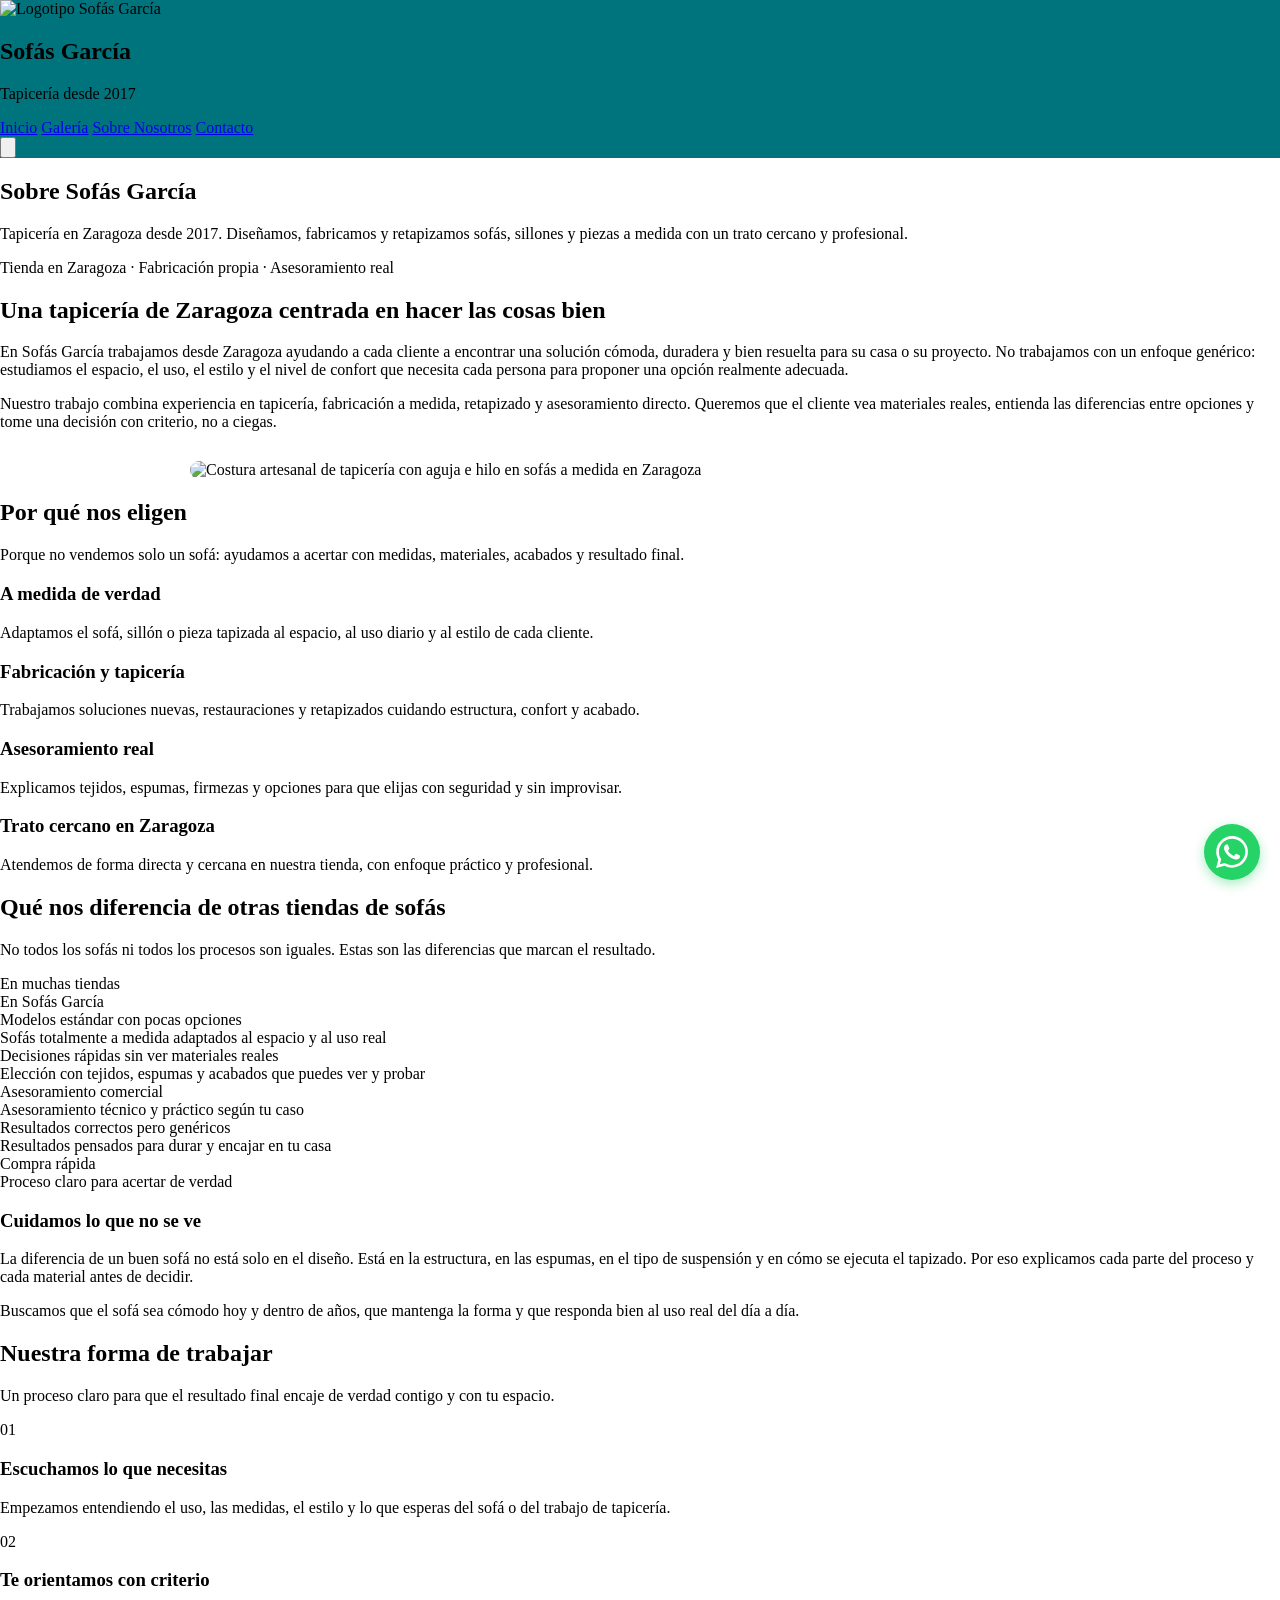
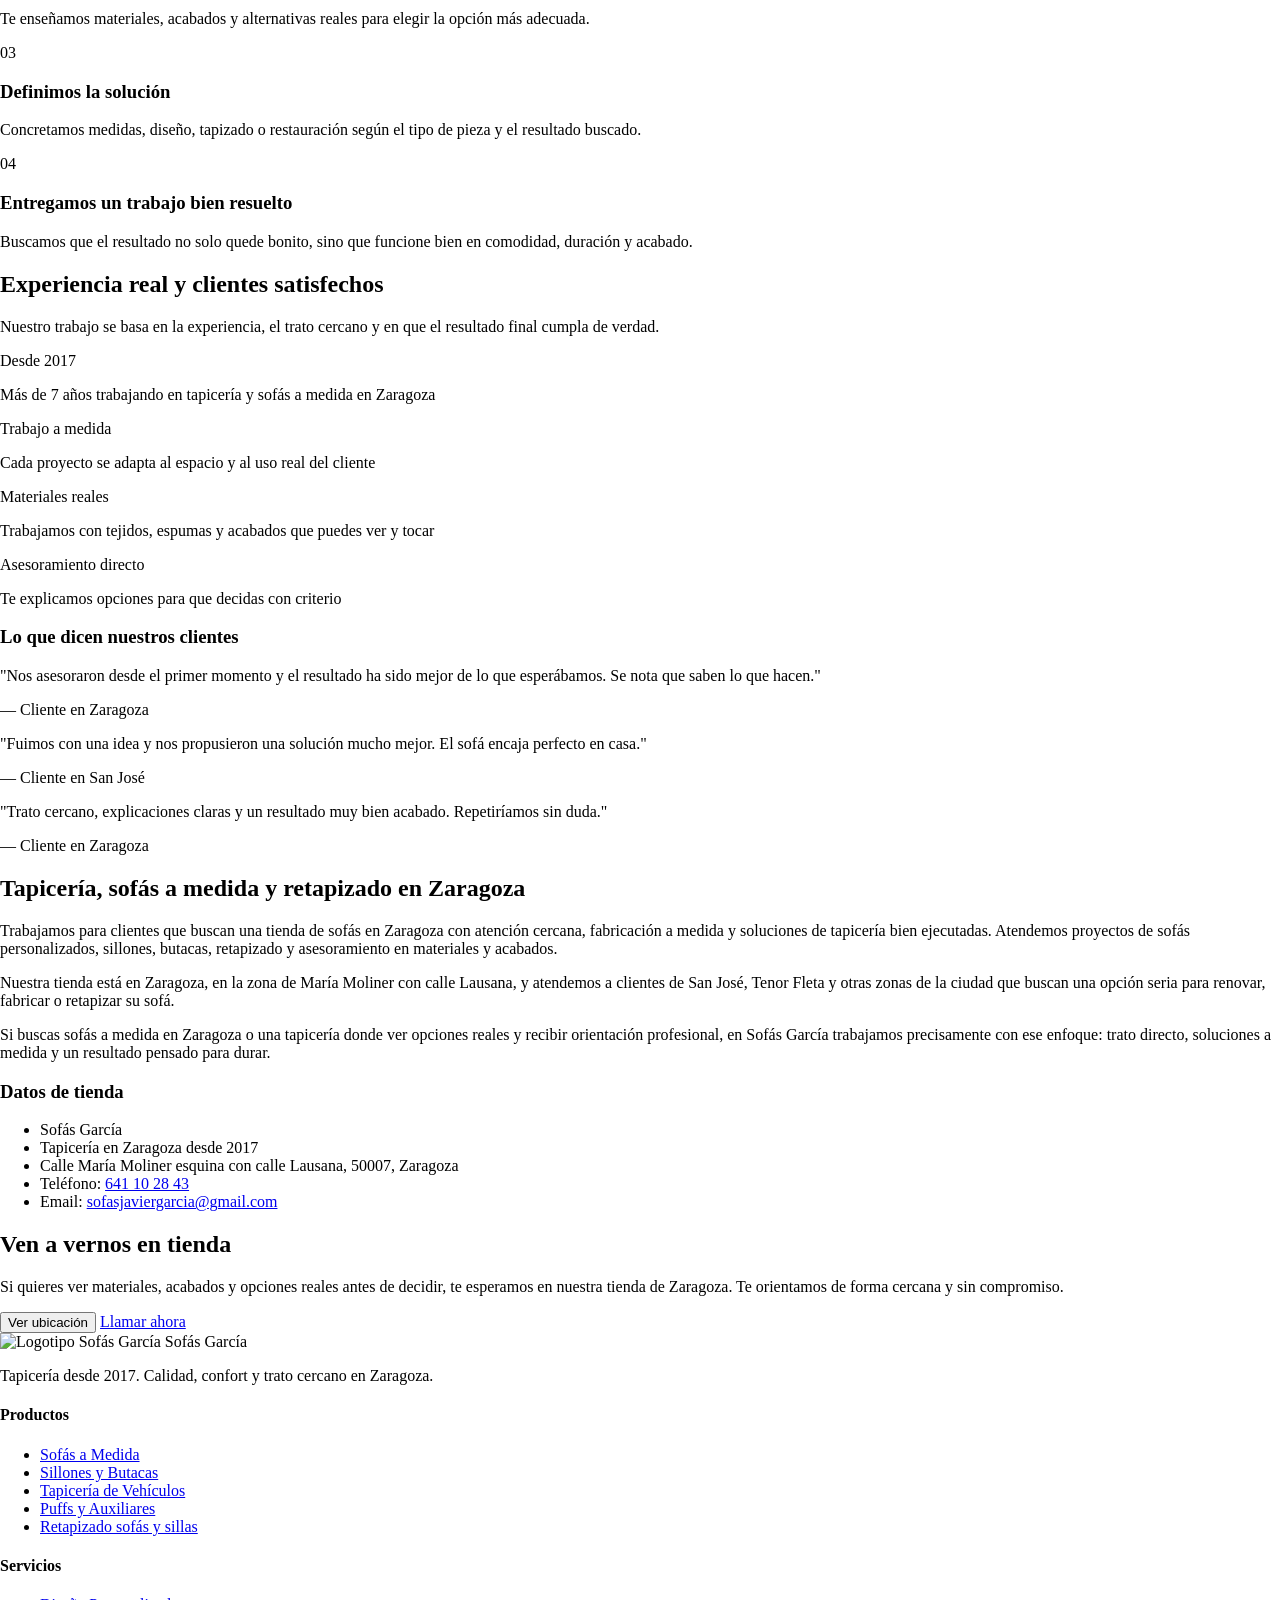
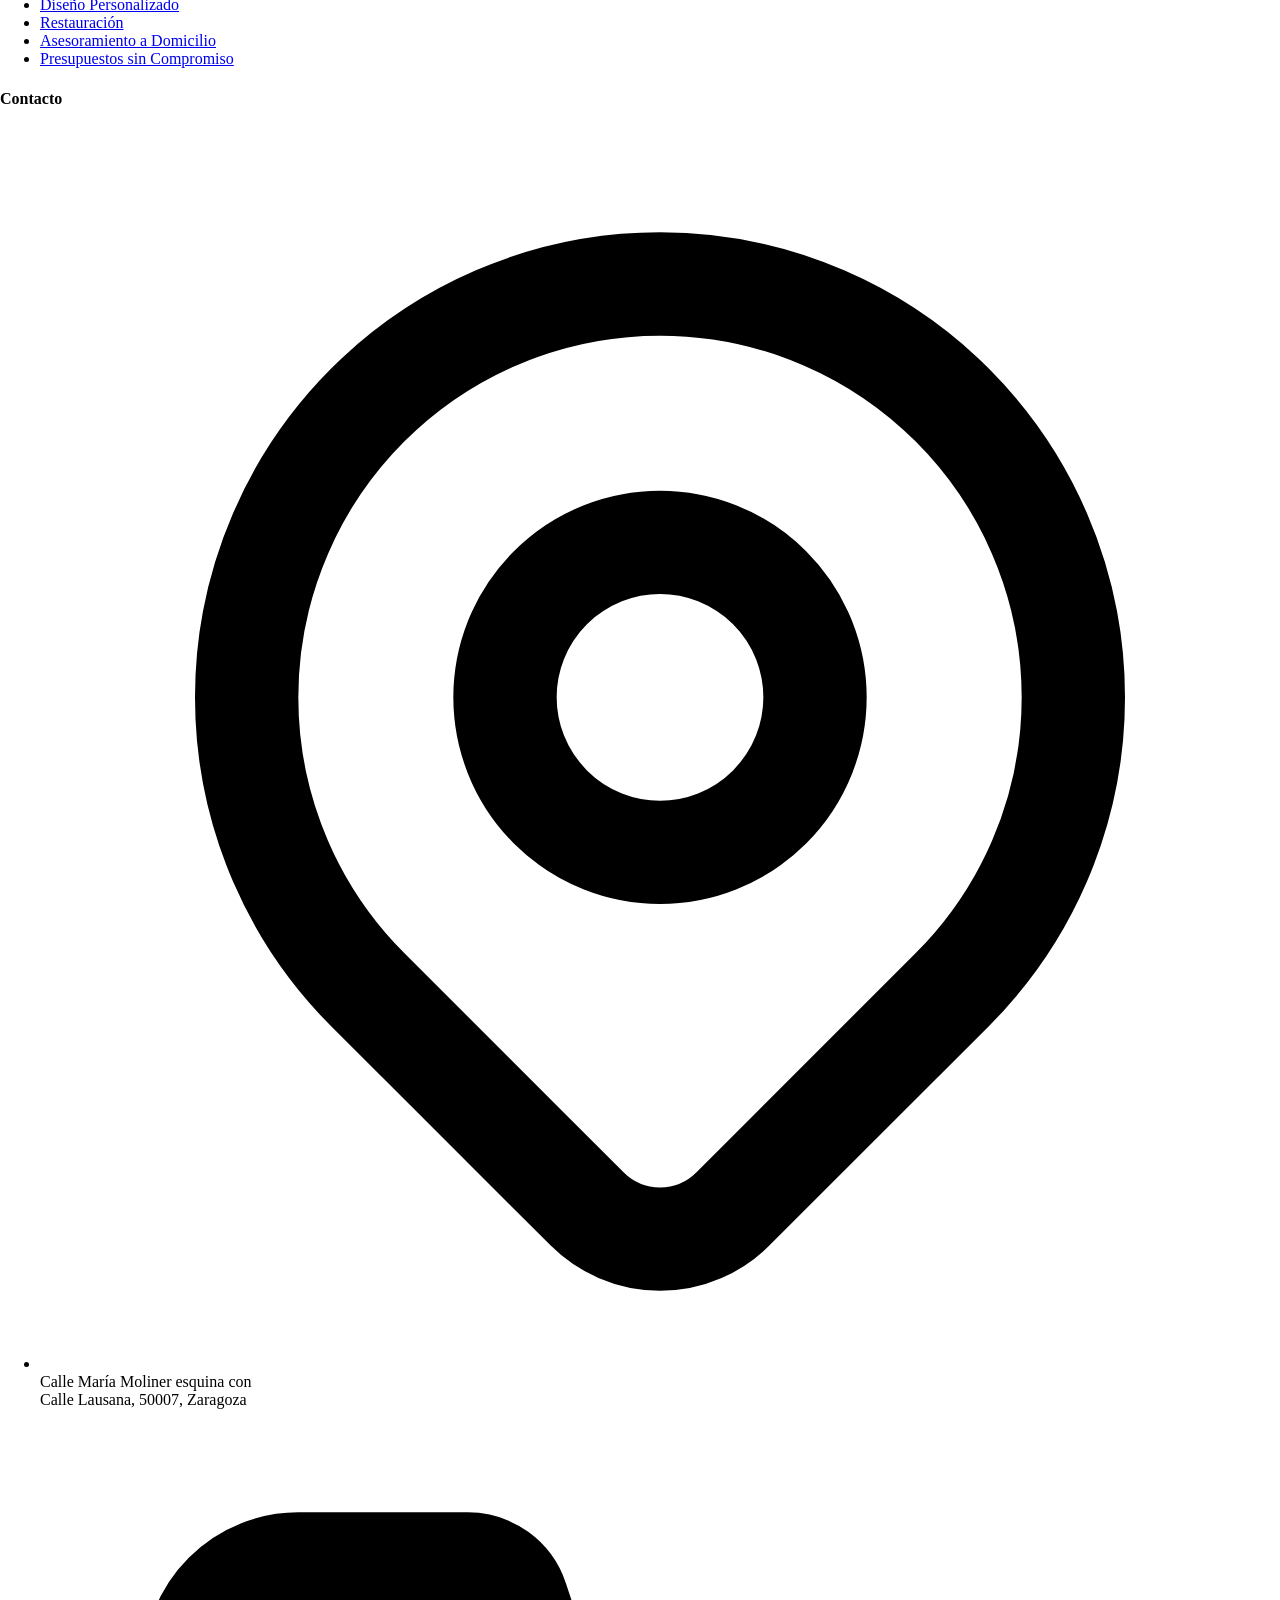
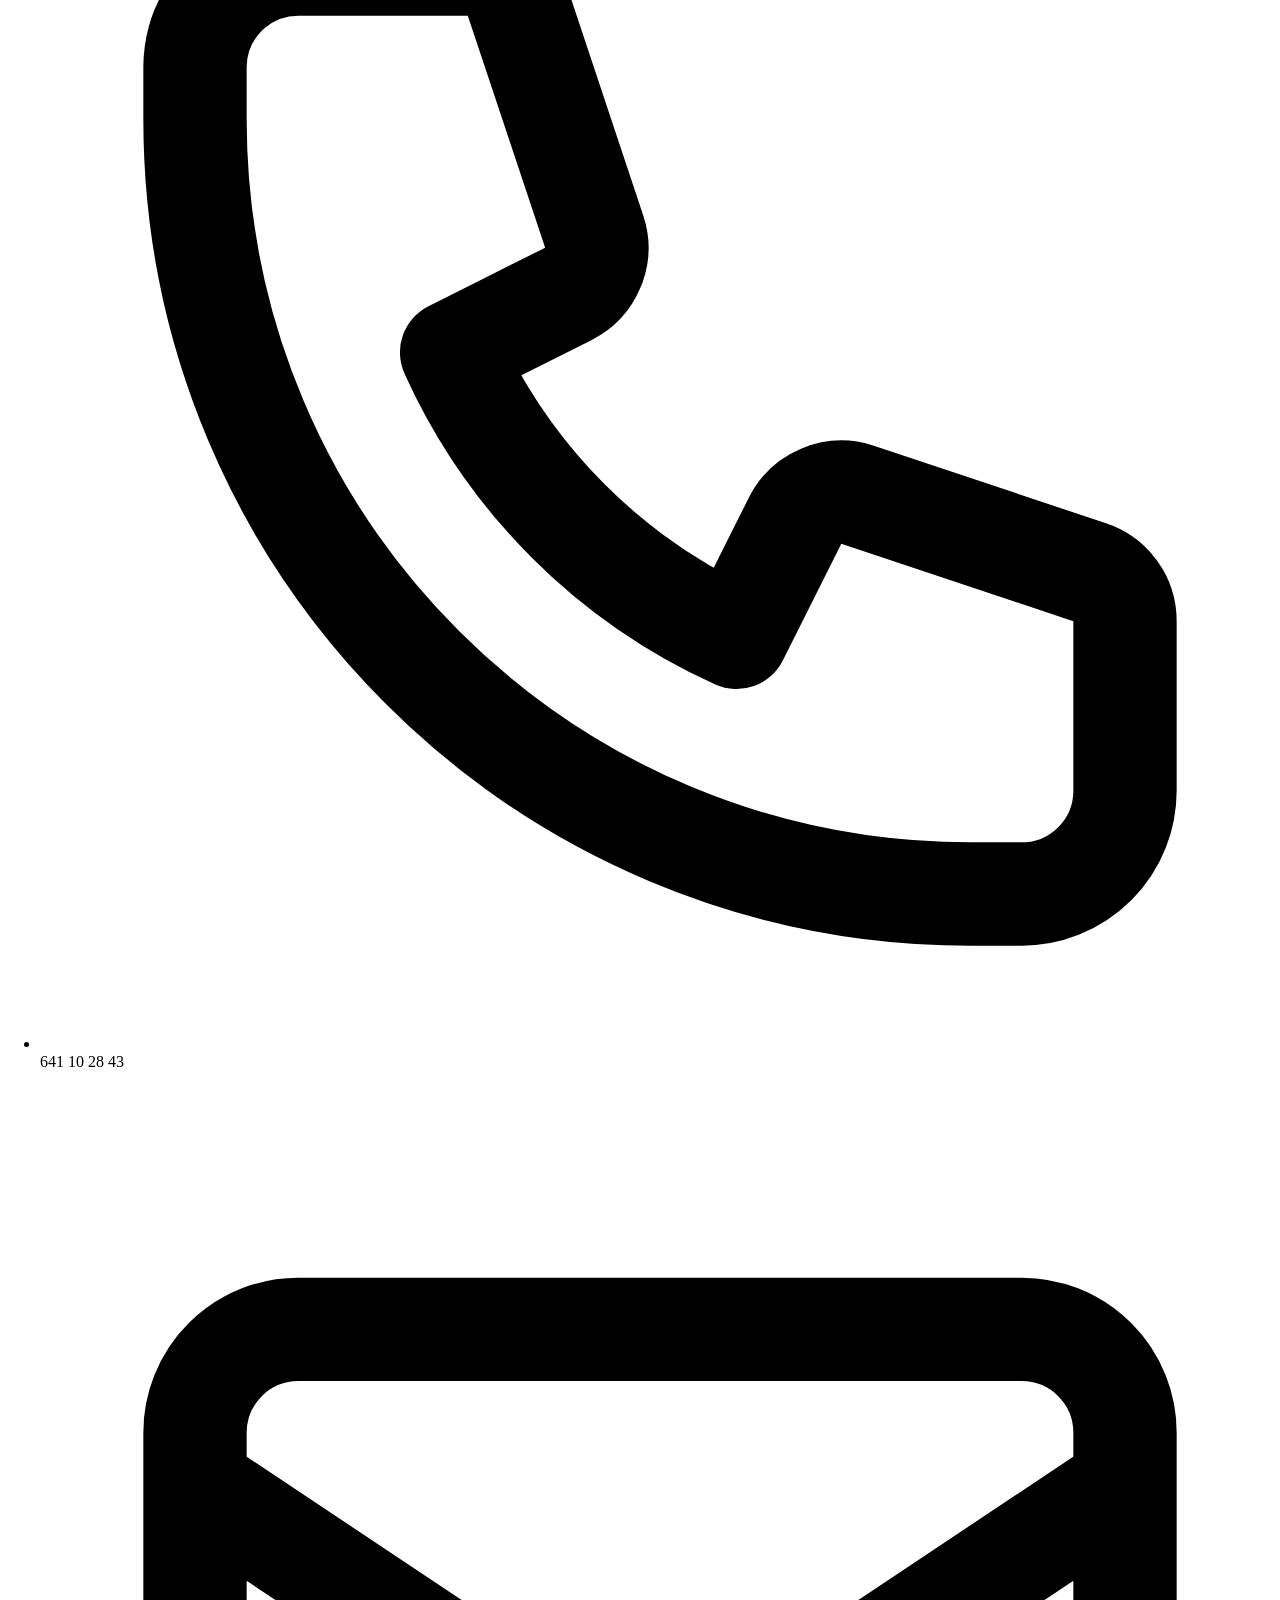
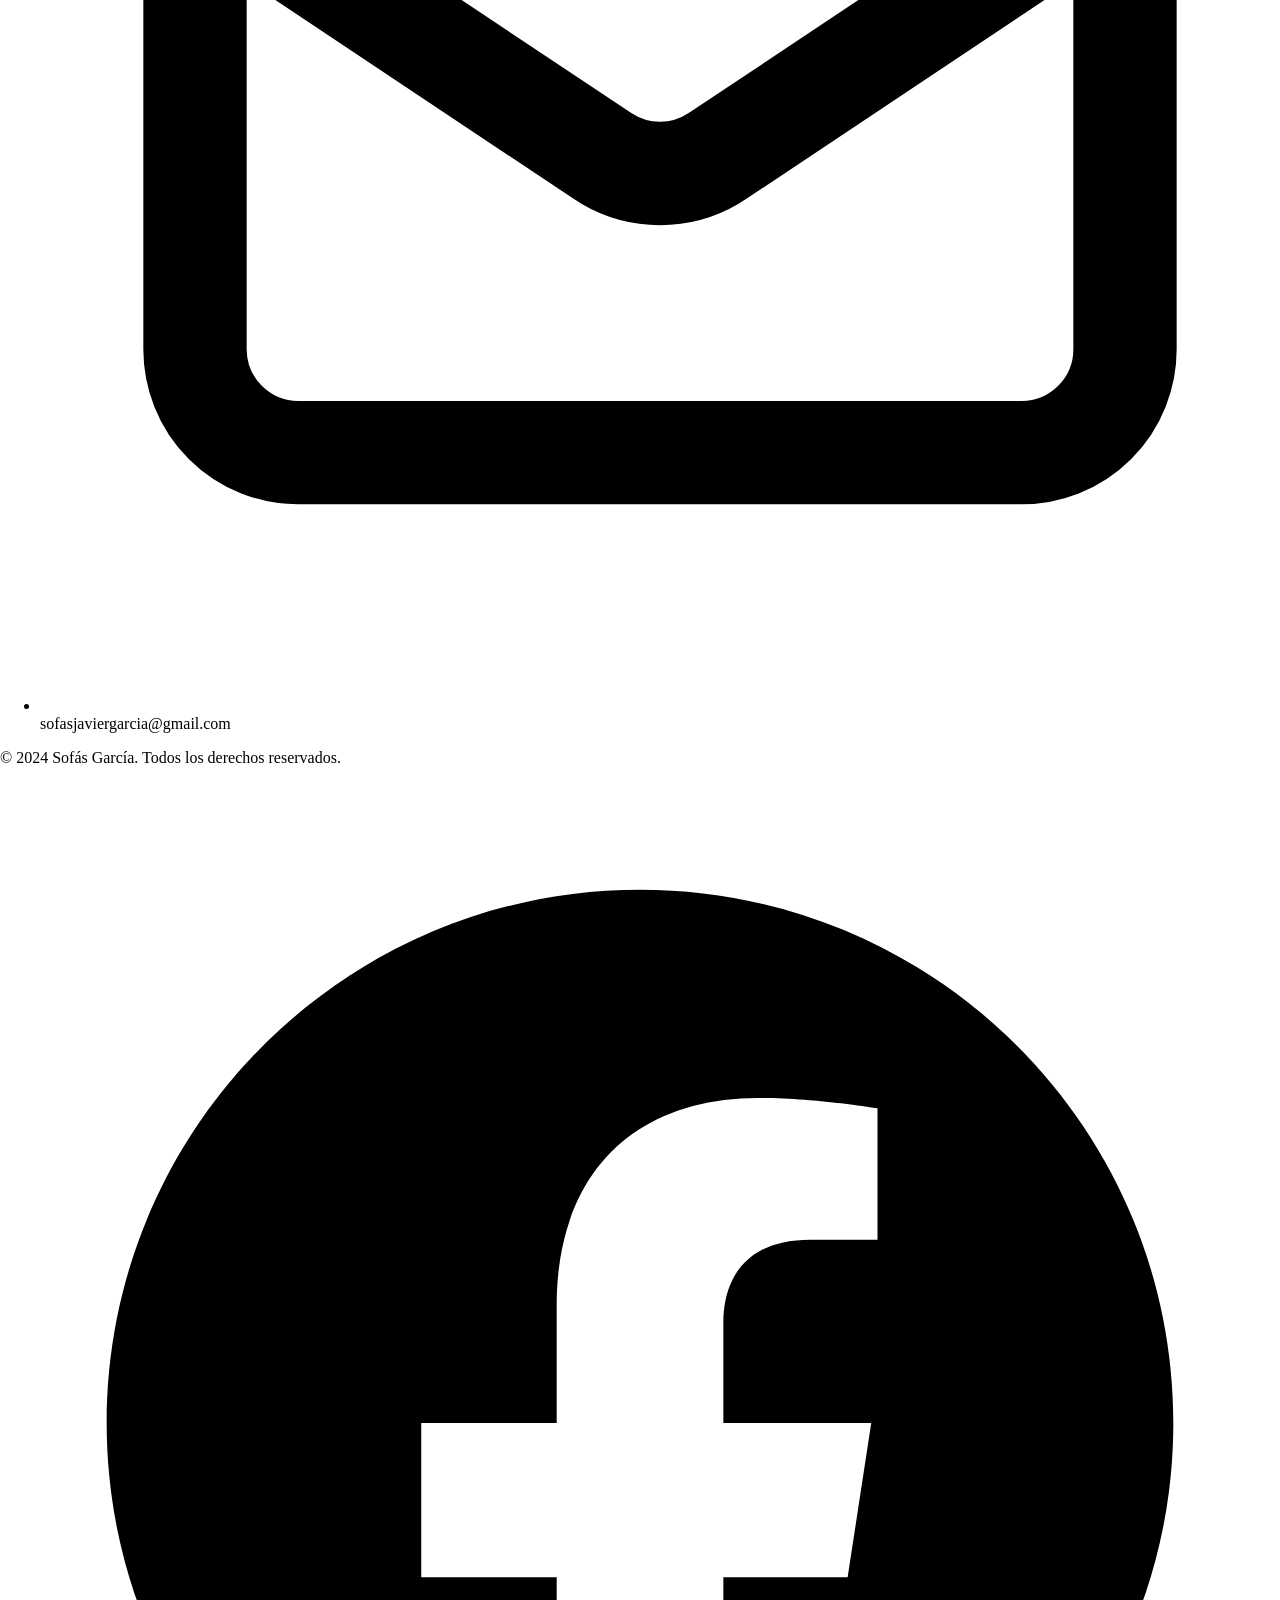
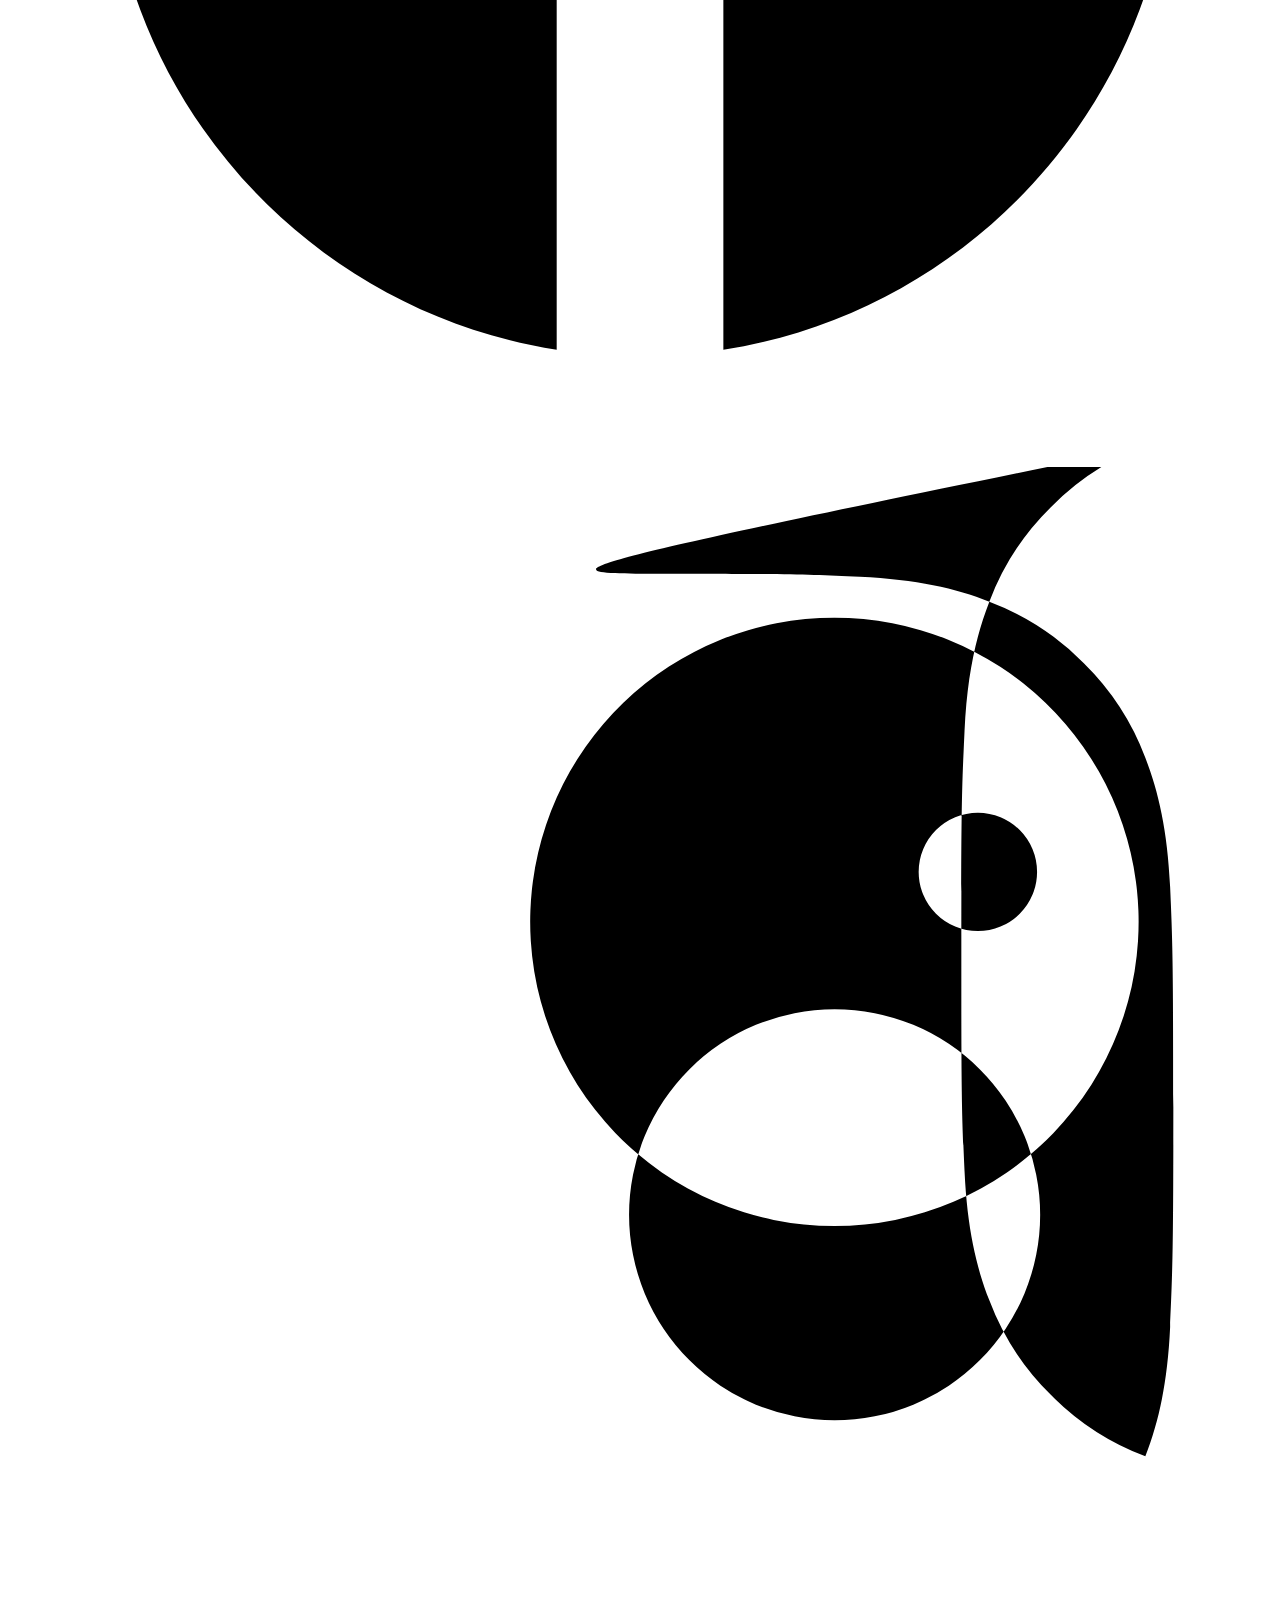
==== commit fc15a1b9: "pie de pagina" ====
--- a/about_us.html
+++ b/about_us.html
@@ -82,8 +82,9 @@
                 </div>
                 <div class="mt-8 mb-5">
                     <img
-  src="images/about-artesanal-costura.jpg"
+  src="https://res.cloudinary.com/dhdphvgqe/image/upload/f_auto,q_auto,w_900/v1775747859/web-sobre-nosotros-trabajo_artesanal_en_tapicer%C3%ADa.png"
   alt="Costura artesanal de tapicería con aguja e hilo en sofás a medida en Zaragoza"
+  loading="lazy"
   style="
     width: 100%;
     max-width: 900px;
@@ -357,13 +358,13 @@
             </div>
         </section>
     </main>
-    <footer class="bg-[#0f172a] pt-16 pb-8">
+    <footer class="bg-[#0f172a] pt-10 pb-6">
         <div class="max-w-[1280px] mx-auto px-4 sm:px-6 lg:px-8">
-            <div class="grid grid-cols-1 md:grid-cols-2 lg:grid-cols-4 gap-10 mb-12">
-                <div class="flex flex-col gap-4">
+            <div class="grid grid-cols-1 md:grid-cols-2 lg:grid-cols-4 gap-8 mb-8">
+                <div class="flex flex-col gap-3">
                     <div class="flex items-center gap-3 text-white">
                         <img src="https://res.cloudinary.com/dhdphvgqe/image/upload/f_auto,q_auto/web-home-logotipo-menu-navegador_v2"
-                            alt="Logotipo Sofás García" class="h-10 w-auto object-contain">
+                            alt="Logotipo Sofás García" class="h-9 w-auto object-contain">
                         <span class="text-lg font-bold">Sofás García</span>
                     </div>
                     <p class="text-sm text-gray-400 leading-relaxed">
@@ -371,8 +372,8 @@
                     </p>
                 </div>
                 <div>
-                    <h4 class="font-bold text-white mb-4">Productos</h4>
-                    <ul class="space-y-2 text-sm text-gray-400">
+                    <h4 class="font-bold text-white mb-2.5">Productos</h4>
+                    <ul class="space-y-1.5 text-sm text-gray-400">
                         <li><a class="hover:text-white transition-colors" href="#">Sofás a Medida</a></li>
                         <li><a class="hover:text-white transition-colors" href="#">Sillones y Butacas</a></li>
                         <li><a class="hover:text-white transition-colors" href="#">Tapicería de Vehículos</a></li>
@@ -381,8 +382,8 @@
                     </ul>
                 </div>
                 <div>
-                    <h4 class="font-bold text-white mb-4">Servicios</h4>
-                    <ul class="space-y-2 text-sm text-gray-400">
+                    <h4 class="font-bold text-white mb-2.5">Servicios</h4>
+                    <ul class="space-y-1.5 text-sm text-gray-400">
                         <li><a class="hover:text-white transition-colors" href="#">Diseño Personalizado</a></li>
                         <li><a class="hover:text-white transition-colors" href="#">Restauración</a></li>
                         <li><a class="hover:text-white transition-colors" href="#">Asesoramiento a Domicilio</a></li>
@@ -390,8 +391,8 @@
                     </ul>
                 </div>
                 <div>
-                    <h4 class="font-bold text-white mb-4">Contacto</h4>
-                    <ul class="space-y-3 text-sm text-gray-400">
+                    <h4 class="font-bold text-white mb-2.5">Contacto</h4>
+                    <ul class="space-y-2 text-sm text-gray-400">
                         <li class="flex items-start gap-3">
                             <svg class="w-4 h-4 text-gray-400 mt-0.5 flex-shrink-0" fill="none" stroke="currentColor" viewBox="0 0 24 24" aria-hidden="true"><path stroke-linecap="round" stroke-linejoin="round" stroke-width="2" d="M17.657 16.657L13.414 20.9a1.998 1.998 0 01-2.827 0l-4.244-4.243a8 8 0 1111.314 0z"/><path stroke-linecap="round" stroke-linejoin="round" stroke-width="2" d="M15 11a3 3 0 11-6 0 3 3 0 016 0z"/></svg>
                             <span>Calle María Moliner esquina con<br />Calle Lausana, 50007, Zaragoza</span>
@@ -410,12 +411,12 @@
             <div class="border-t border-gray-800 pt-6 flex flex-col md:flex-row justify-between items-center gap-4">
                 <p class="text-xs text-gray-500">© 2024 Sofás García. Todos los derechos reservados.</p>
                 <div class="flex gap-4">
-                    <a class="text-gray-500 hover:text-white transition-colors" href="#" aria-label="Facebook">
+                    <span class="text-gray-500 cursor-default" title="Facebook">
                         <svg aria-hidden="true" class="h-5 w-5" fill="currentColor" viewBox="0 0 24 24"><path clip-rule="evenodd" d="M22 12c0-5.523-4.477-10-10-10S2 6.477 2 12c0 4.991 3.657 9.128 8.438 9.878v-6.987h-2.54V12h2.54V9.797c0-2.506 1.492-3.89 3.777-3.89 1.094 0 2.238.195 2.238.195v2.46h-1.26c-1.243 0-1.63.771-1.63 1.562V12h2.773l-.443 2.89h-2.33v6.988C18.343 21.128 22 16.991 22 12z" fill-rule="evenodd"></path></svg>
-                    </a>
-                    <a class="text-gray-500 hover:text-white transition-colors" href="#" aria-label="Instagram">
+                    </span>
+                    <span class="text-gray-500 cursor-default" title="Instagram">
                         <svg aria-hidden="true" class="h-5 w-5" fill="currentColor" viewBox="0 0 24 24"><path clip-rule="evenodd" d="M12.315 2c2.43 0 2.784.013 3.808.06 1.064.049 1.791.218 2.427.465a4.902 4.902 0 011.772 1.153 4.902 4.902 0 011.153 1.772c.247.636.416 1.363.465 2.427.048 1.067.06 1.407.06 4.123v.08c0 2.643-.012 2.987-.06 4.043-.049 1.064-.218 1.791-.465 2.427a4.902 4.902 0 01-1.772-1.153 4.902 4.902 0 01-1.153-1.772c-.247-.636-.416-1.363-.465-2.427-.047-1.024-.06-1.379-.06-3.808v-.63c0-2.43.013-2.784.06-3.808.049-1.064.218-1.791.465-2.427a4.902 4.902 0 011.153-1.772 4.902 4.902 0 011.772-1.153c.636-.247 1.363-.416 2.427-.465C9.673 2.013 10.03 2 12.48 2h-.165zm-2.37 6.315a5.704 5.704 0 1011.4 0 5.704 5.704 0 00-11.4 0zm1.85 5.705a3.854 3.854 0 117.708 0 3.854 3.854 0 01-7.708 0zm6.54-7.538a1.11 1.11 0 100 2.22 1.11 1.11 0 000-2.22z" fill-rule="evenodd"></path></svg>
-                    </a>
+                    </span>
                 </div>
             </div>
         </div>
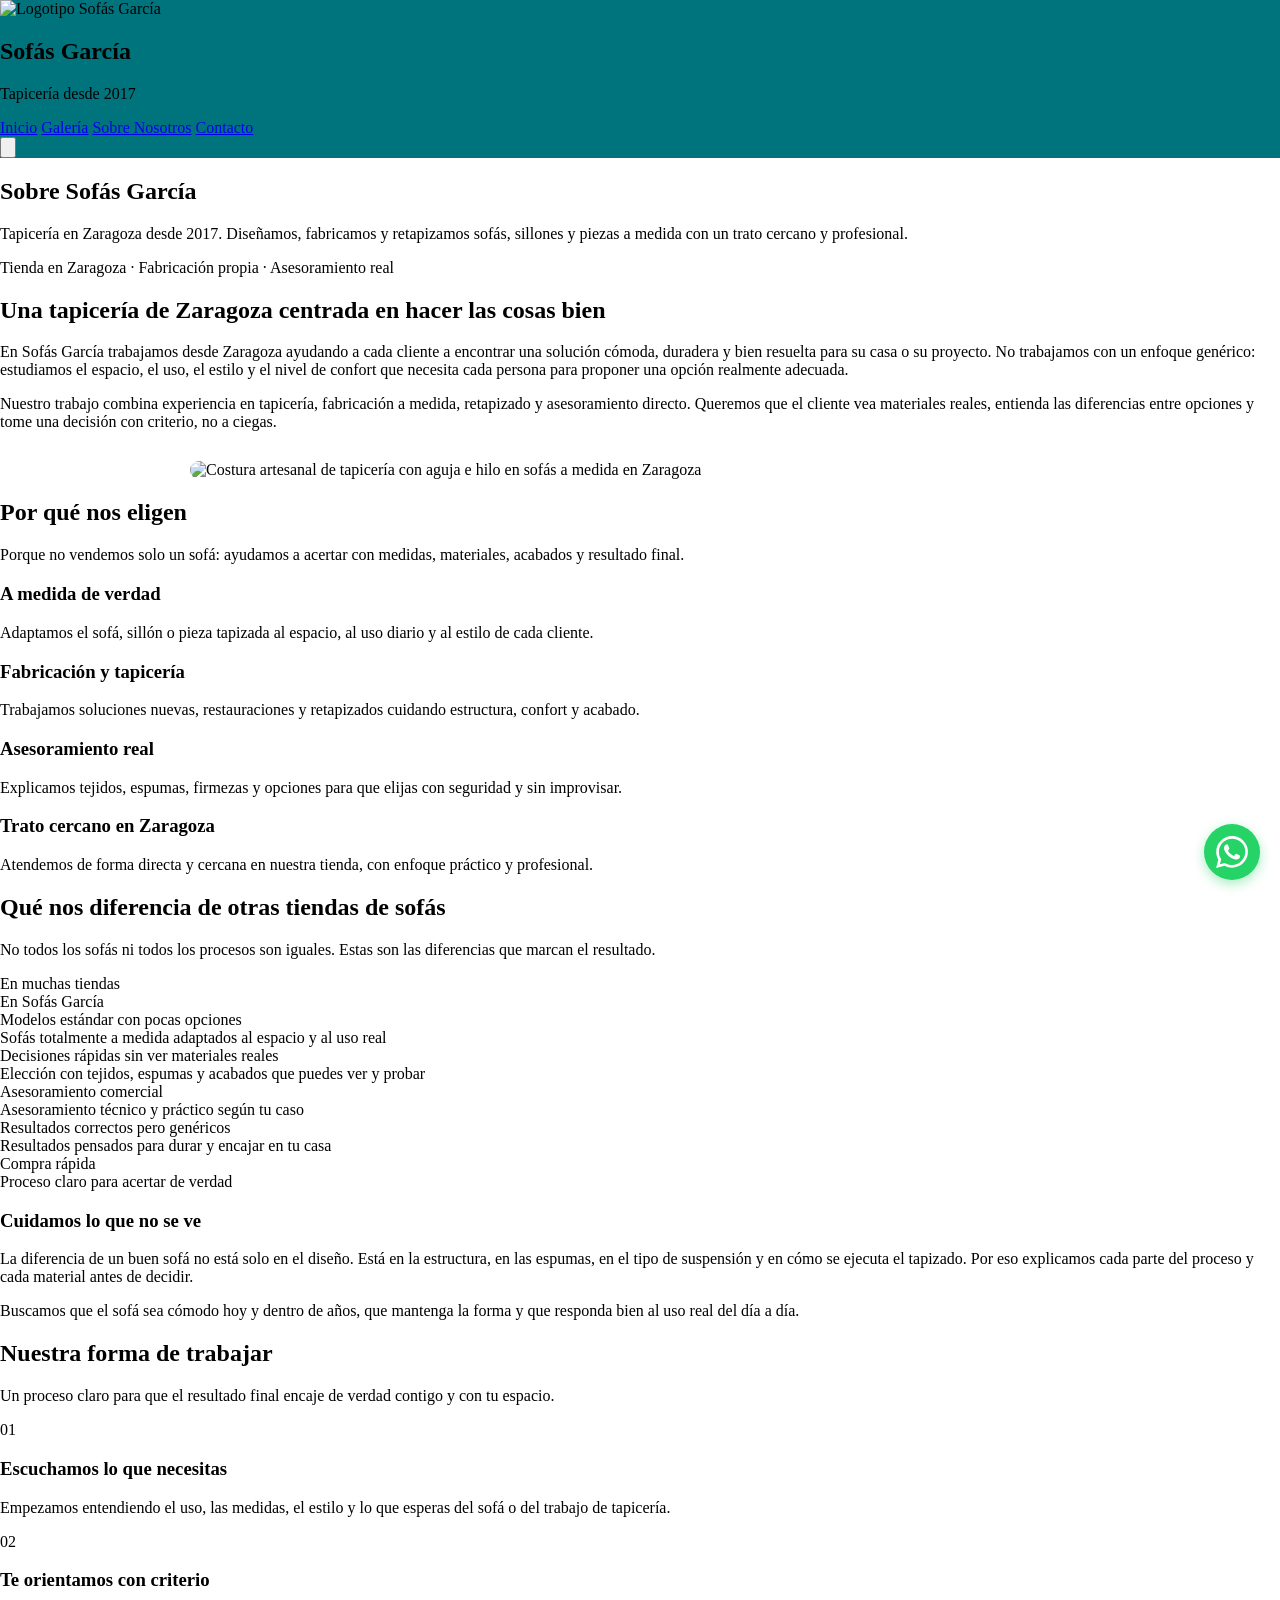
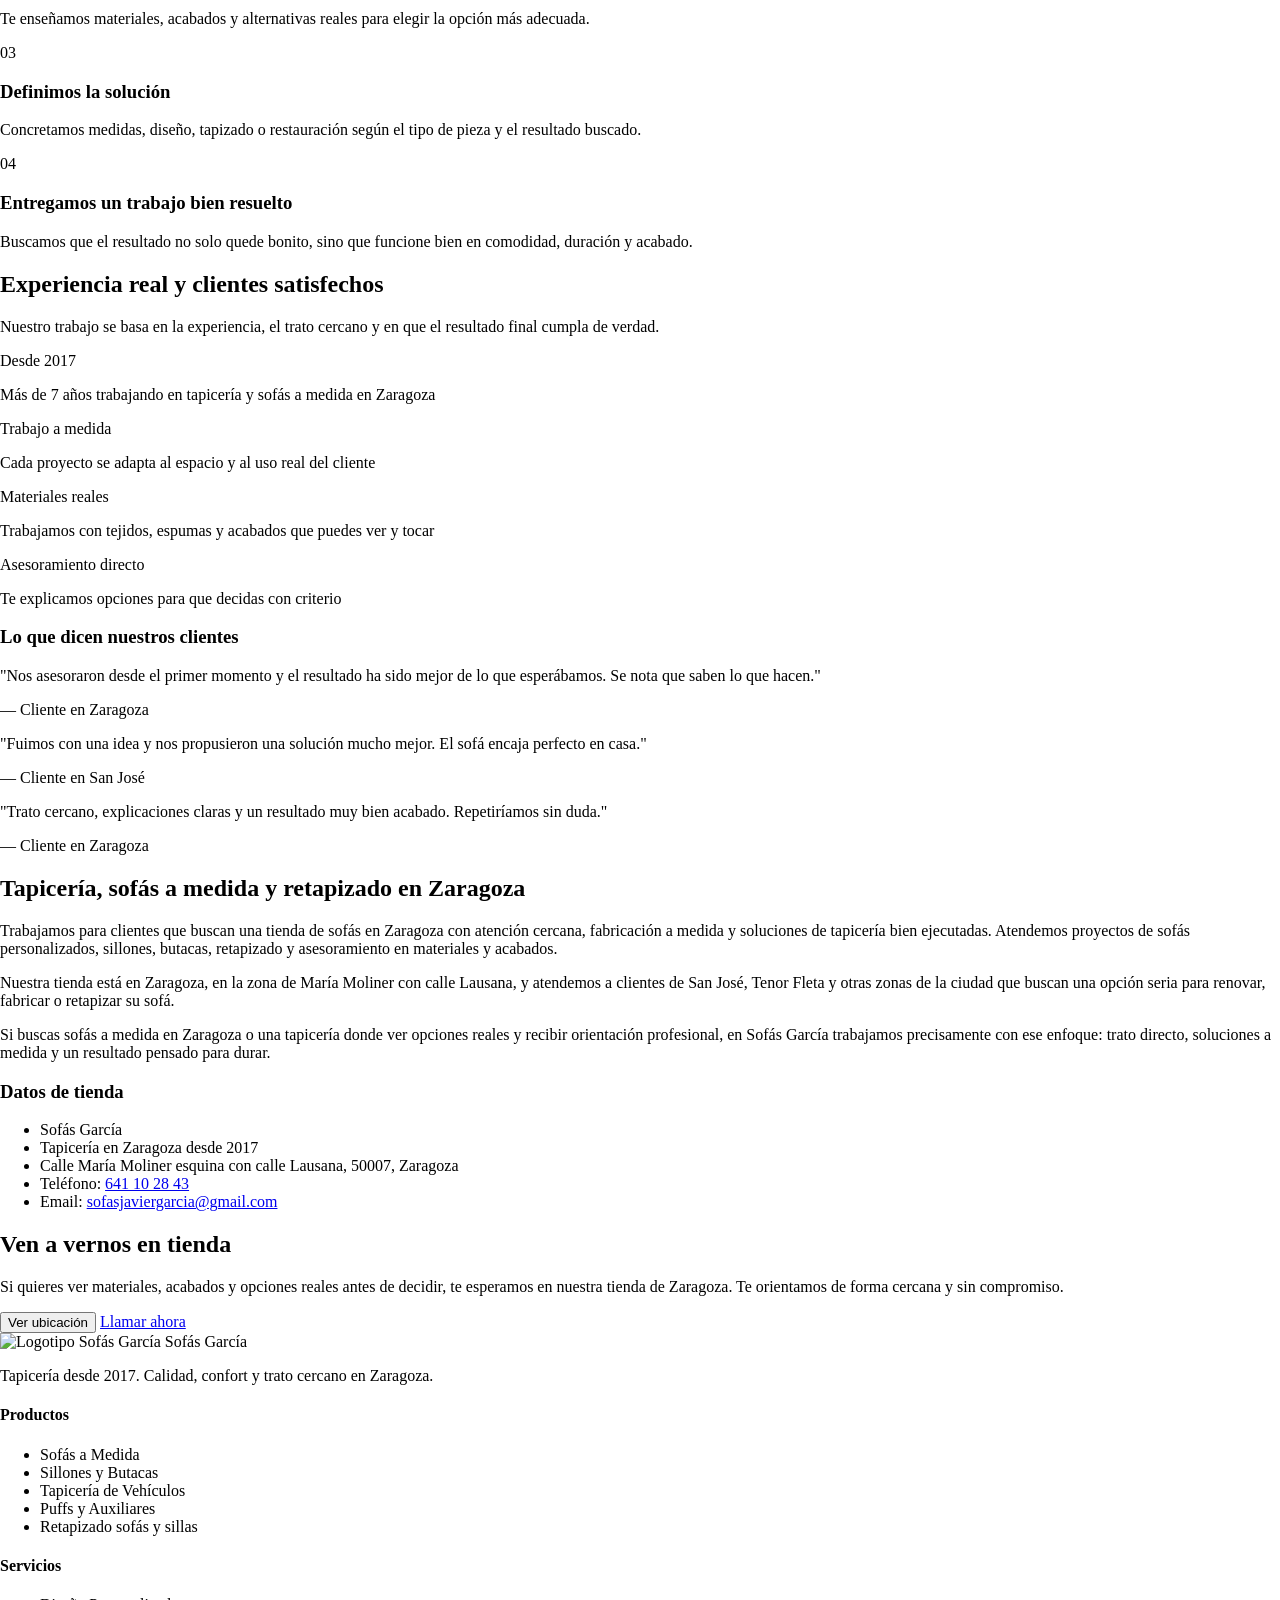
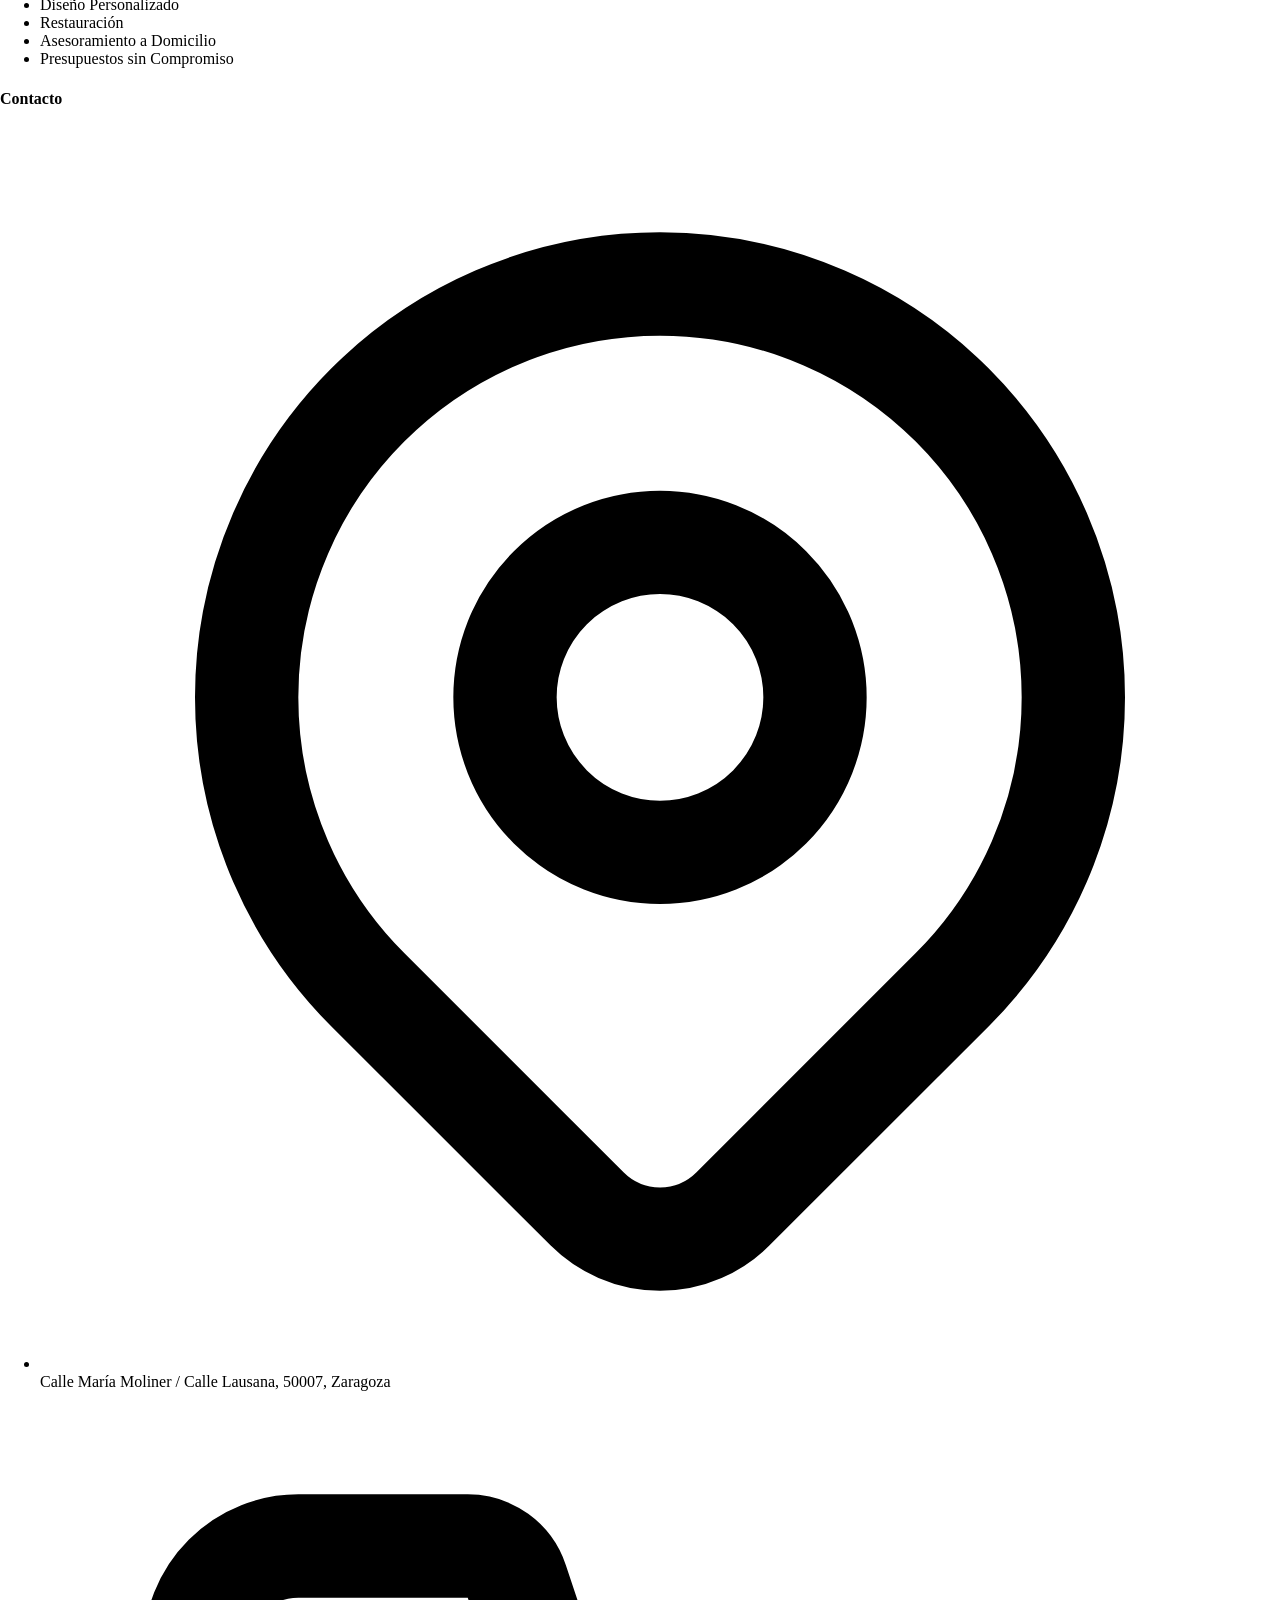
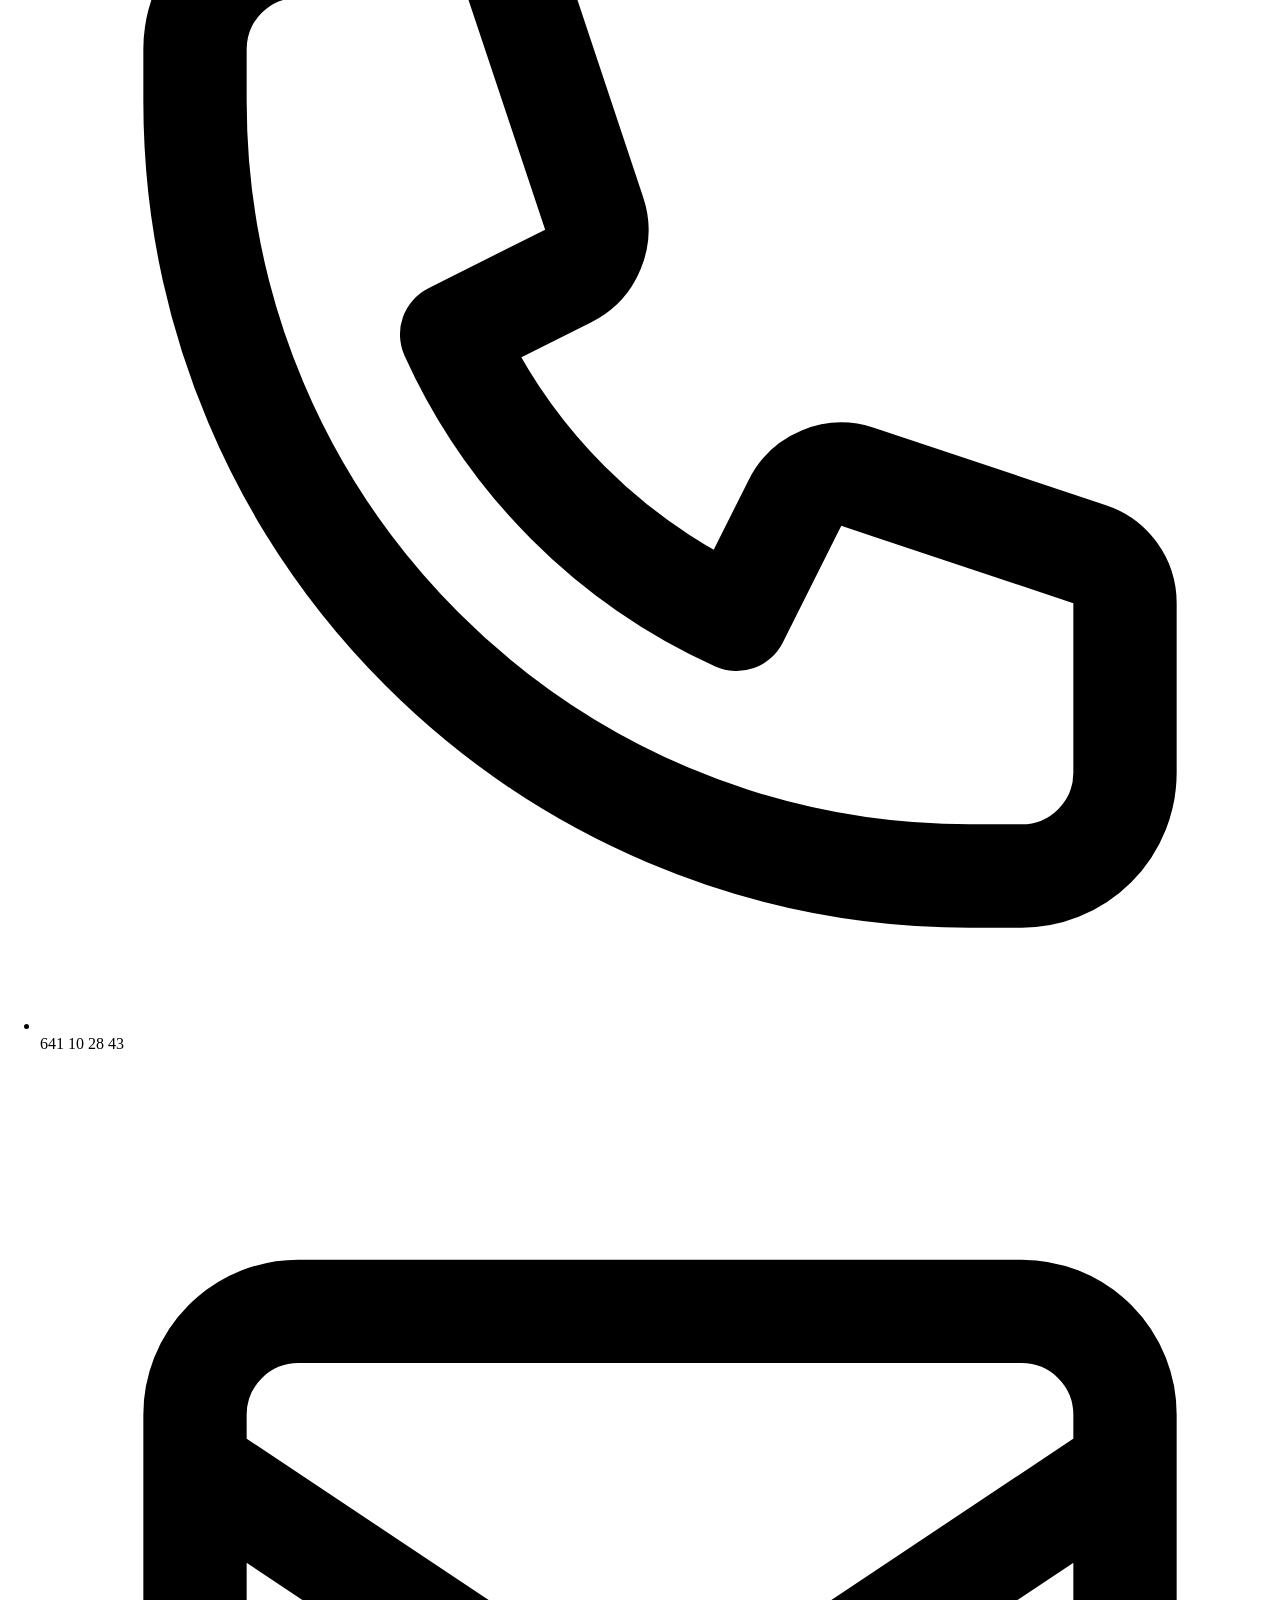
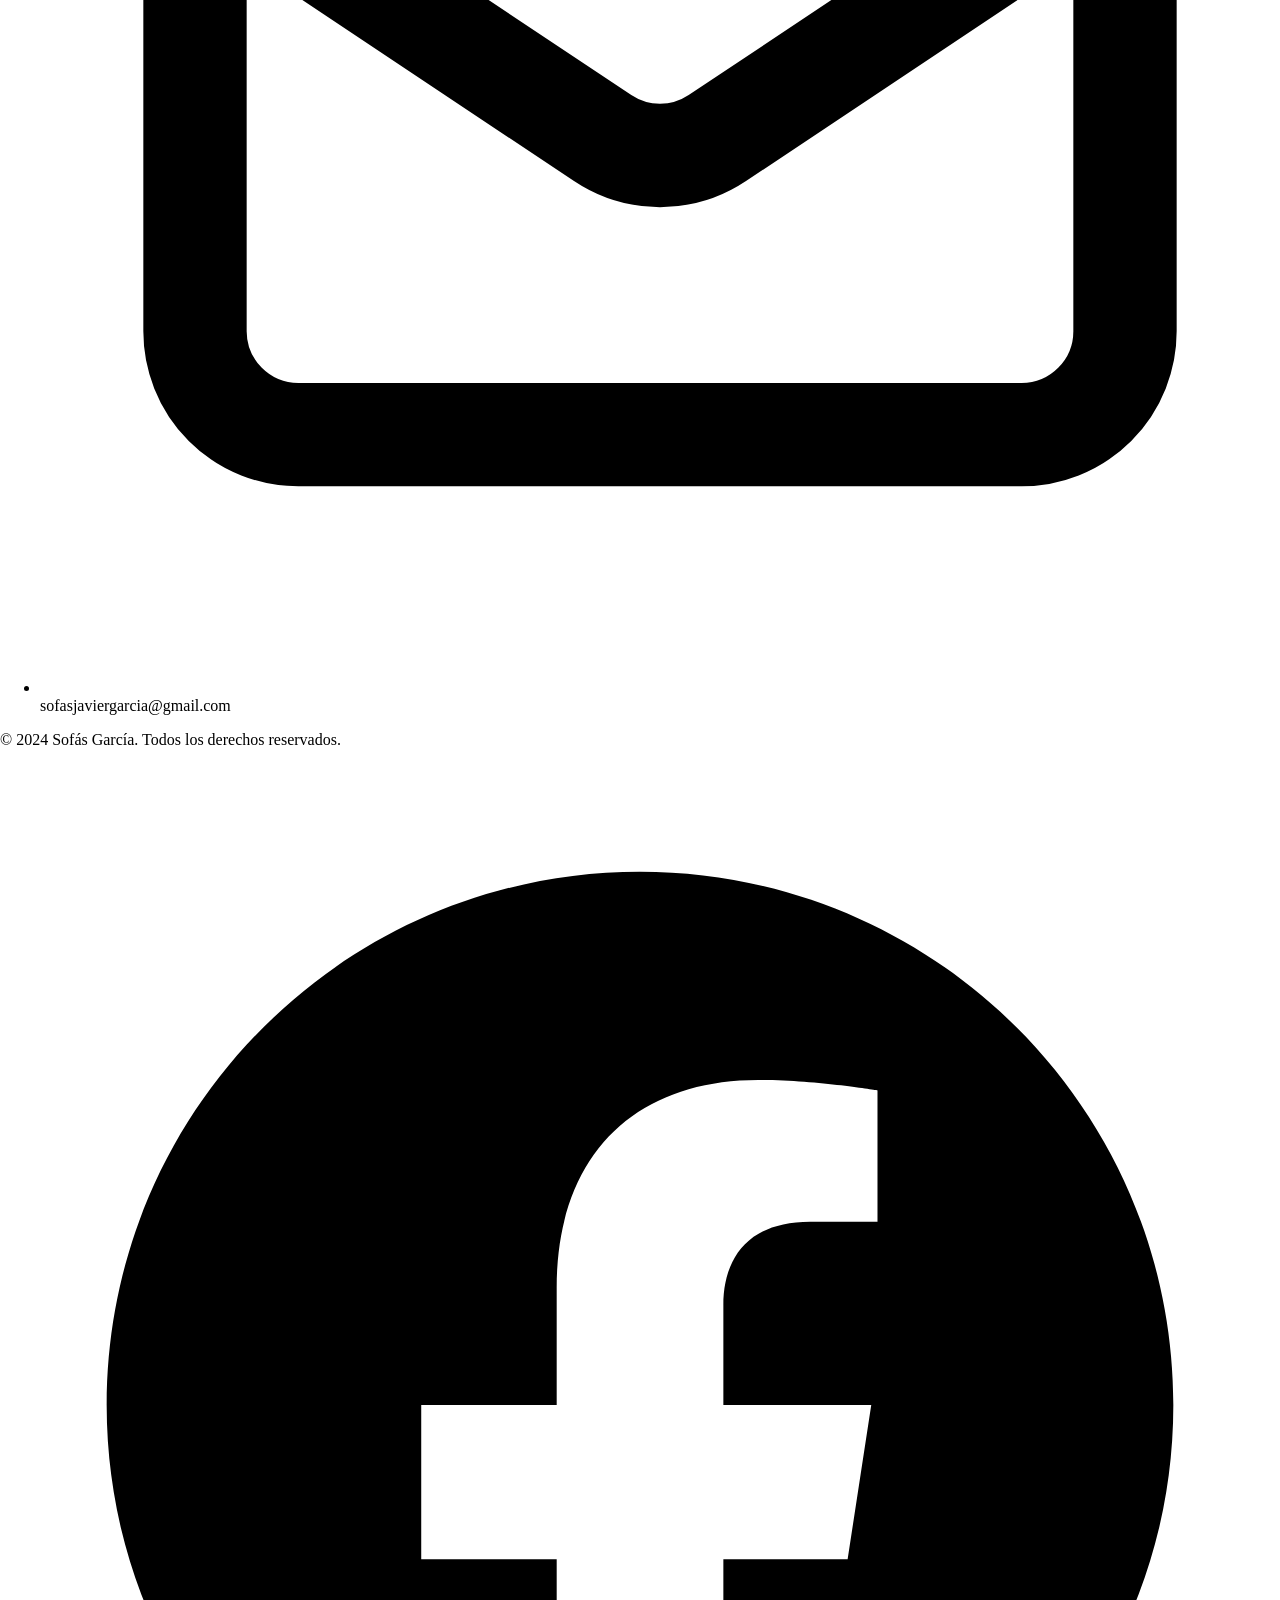
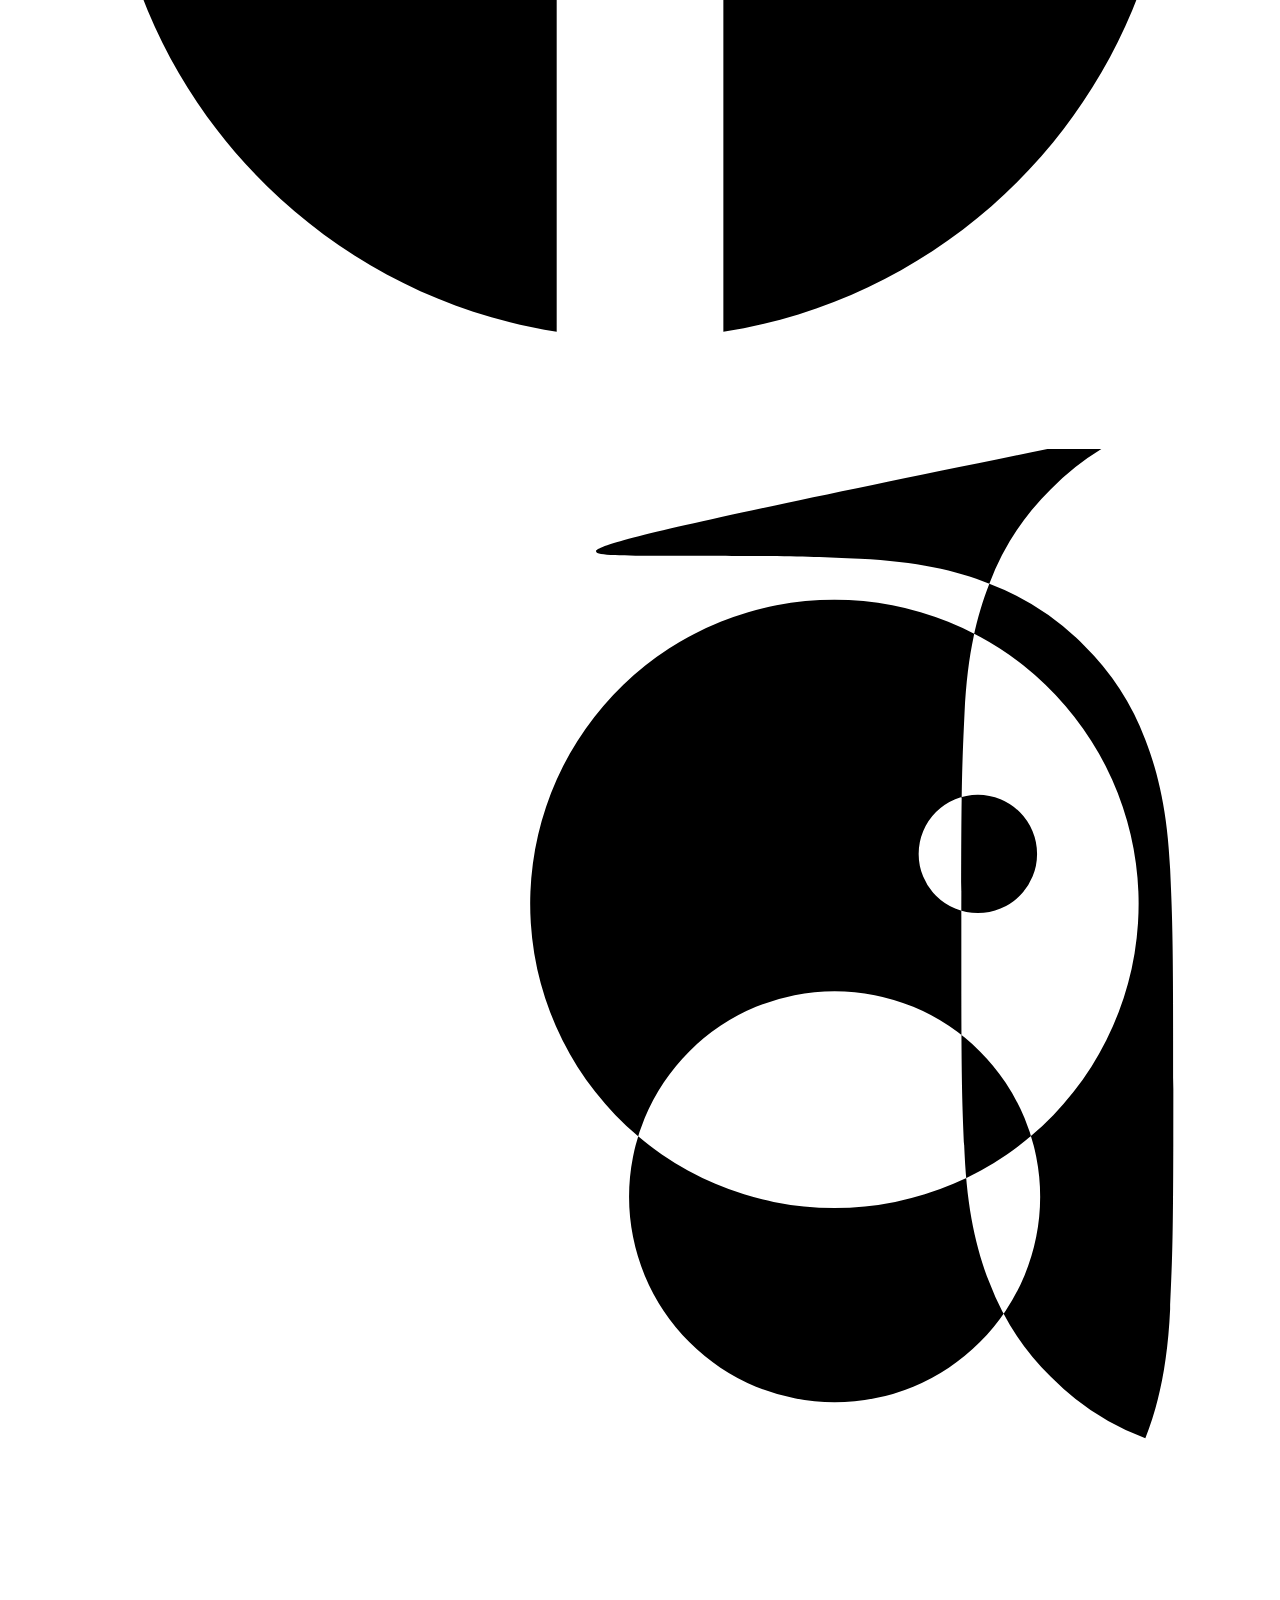
==== commit 6535fd79: "pie de pagina movil" ====
--- a/about_us.html
+++ b/about_us.html
@@ -358,58 +358,62 @@
             </div>
         </section>
     </main>
-    <footer class="bg-[#0f172a] pt-10 pb-6">
+    <footer class="bg-[#0f172a] pt-8 pb-4">
         <div class="max-w-[1280px] mx-auto px-4 sm:px-6 lg:px-8">
-            <div class="grid grid-cols-1 md:grid-cols-2 lg:grid-cols-4 gap-8 mb-8">
+            <div class="grid grid-cols-1 md:grid-cols-2 lg:grid-cols-4 gap-6 mb-6">
+                <!-- Logo & Info -->
                 <div class="flex flex-col gap-3">
                     <div class="flex items-center gap-3 text-white">
-                        <img src="https://res.cloudinary.com/dhdphvgqe/image/upload/f_auto,q_auto/web-home-logotipo-menu-navegador_v2"
-                            alt="Logotipo Sofás García" class="h-9 w-auto object-contain">
+                        <img src="https://res.cloudinary.com/dhdphvgqe/image/upload/v1775751980/web-home-logotipo-menu-fondo-azul-oscuro.png"
+                            alt="Logotipo Sofás García" class="h-8 w-auto object-contain">
                         <span class="text-lg font-bold">Sofás García</span>
                     </div>
-                    <p class="text-sm text-gray-400 leading-relaxed">
+                    <p class="text-sm text-gray-400 leading-relaxed max-w-xs">
                         Tapicería desde 2017. Calidad, confort y trato cercano en Zaragoza.
                     </p>
                 </div>
+                <!-- Column: Products (Hidden on Mobile) -->
+                <div class="hidden md:block">
+                    <h4 class="font-bold text-white mb-2">Productos</h4>
+                    <ul class="space-y-1 text-sm text-gray-400 font-light">
+                        <li>Sofás a Medida</li>
+                        <li>Sillones y Butacas</li>
+                        <li>Tapicería de Vehículos</li>
+                        <li>Puffs y Auxiliares</li>
+                        <li>Retapizado sofás y sillas</li>
+                    </ul>
+                </div>
+                <!-- Column: Services (Hidden on Mobile) -->
+                <div class="hidden md:block">
+                    <h4 class="font-bold text-white mb-2">Servicios</h4>
+                    <ul class="space-y-1 text-sm text-gray-400 font-light">
+                        <li>Diseño Personalizado</li>
+                        <li>Restauración</li>
+                        <li>Asesoramiento a Domicilio</li>
+                        <li>Presupuestos sin Compromiso</li>
+                    </ul>
+                </div>
+                <!-- Column: Contact -->
                 <div>
-                    <h4 class="font-bold text-white mb-2.5">Productos</h4>
-                    <ul class="space-y-1.5 text-sm text-gray-400">
-                        <li><a class="hover:text-white transition-colors" href="#">Sofás a Medida</a></li>
-                        <li><a class="hover:text-white transition-colors" href="#">Sillones y Butacas</a></li>
-                        <li><a class="hover:text-white transition-colors" href="#">Tapicería de Vehículos</a></li>
-                        <li><a class="hover:text-white transition-colors" href="#">Puffs y Auxiliares</a></li>
-                        <li><a class="hover:text-white transition-colors" href="#">Retapizado sofás y sillas</a></li>
-                    </ul>
-                </div>
-                <div>
-                    <h4 class="font-bold text-white mb-2.5">Servicios</h4>
-                    <ul class="space-y-1.5 text-sm text-gray-400">
-                        <li><a class="hover:text-white transition-colors" href="#">Diseño Personalizado</a></li>
-                        <li><a class="hover:text-white transition-colors" href="#">Restauración</a></li>
-                        <li><a class="hover:text-white transition-colors" href="#">Asesoramiento a Domicilio</a></li>
-                        <li><a class="hover:text-white transition-colors" href="#">Presupuestos sin Compromiso</a></li>
-                    </ul>
-                </div>
-                <div>
-                    <h4 class="font-bold text-white mb-2.5">Contacto</h4>
+                    <h4 class="font-bold text-white mb-2 md:mb-2.5">Contacto</h4>
                     <ul class="space-y-2 text-sm text-gray-400">
                         <li class="flex items-start gap-3">
-                            <svg class="w-4 h-4 text-gray-400 mt-0.5 flex-shrink-0" fill="none" stroke="currentColor" viewBox="0 0 24 24" aria-hidden="true"><path stroke-linecap="round" stroke-linejoin="round" stroke-width="2" d="M17.657 16.657L13.414 20.9a1.998 1.998 0 01-2.827 0l-4.244-4.243a8 8 0 1111.314 0z"/><path stroke-linecap="round" stroke-linejoin="round" stroke-width="2" d="M15 11a3 3 0 11-6 0 3 3 0 016 0z"/></svg>
-                            <span>Calle María Moliner esquina con<br />Calle Lausana, 50007, Zaragoza</span>
+                            <svg class="w-4 h-4 text-white mt-0.5 flex-shrink-0" fill="none" stroke="currentColor" viewBox="0 0 24 24" aria-hidden="true"><path stroke-linecap="round" stroke-linejoin="round" stroke-width="2" d="M17.657 16.657L13.414 20.9a1.998 1.998 0 01-2.827 0l-4.244-4.243a8 8 0 1111.314 0z"/><path stroke-linecap="round" stroke-linejoin="round" stroke-width="2" d="M15 11a3 3 0 11-6 0 3 3 0 016 0z"/></svg>
+                            <span class="text-xs md:text-sm">Calle María Moliner / Calle Lausana, 50007, Zaragoza</span>
                         </li>
                         <li class="flex items-center gap-3">
-                            <svg class="w-4 h-4 text-gray-400 flex-shrink-0" fill="none" stroke="currentColor" viewBox="0 0 24 24" aria-hidden="true"><path stroke-linecap="round" stroke-linejoin="round" stroke-width="2" d="M3 5a2 2 0 012-2h3.28a1 1 0 01.948.684l1.498 4.493a1 1 0 01-.502 1.21l-2.257 1.13a11.042 11.042 0 005.516 5.516l1.13-2.257a1 1 0 011.21-.502l4.493 1.498a1 1 0 01.684.949V19a2 2 0 01-2 2h-1C9.716 21 3 14.284 3 6V5z"/></svg>
+                            <svg class="w-4 h-4 text-white flex-shrink-0" fill="none" stroke="currentColor" viewBox="0 0 24 24" aria-hidden="true"><path stroke-linecap="round" stroke-linejoin="round" stroke-width="2" d="M3 5a2 2 0 012-2h3.28a1 1 0 01.948.684l1.498 4.493a1 1 0 01-.502 1.21l-2.257 1.13a11.042 11.042 0 005.516 5.516l1.13-2.257a1 1 0 011.21-.502l4.493 1.498a1 1 0 01.684.949V19a2 2 0 01-2 2h-1C9.716 21 3 14.284 3 6V5z"/></svg>
                             <span>641 10 28 43</span>
                         </li>
                         <li class="flex items-center gap-3">
-                            <svg class="w-4 h-4 text-gray-400 flex-shrink-0" fill="none" stroke="currentColor" viewBox="0 0 24 24" aria-hidden="true"><path stroke-linecap="round" stroke-linejoin="round" stroke-width="2" d="M3 8l7.89 5.26a2 2 0 002.22 0L21 8M5 19h14a2 2 0 002-2V7a2 2 0 00-2-2H5a2 2 0 00-2 2v10a2 2 0 002 2z"/></svg>
-                            <span>sofasjaviergarcia@gmail.com</span>
+                            <svg class="w-4 h-4 text-white flex-shrink-0" fill="none" stroke="currentColor" viewBox="0 0 24 24" aria-hidden="true"><path stroke-linecap="round" stroke-linejoin="round" stroke-width="2" d="M3 8l7.89 5.26a2 2 0 002.22 0L21 8M5 19h14a2 2 0 002-2V7a2 2 0 00-2-2H5a2 2 0 00-2 2v10a2 2 0 002 2z"/></svg>
+                            <span class="text-xs md:text-sm">sofasjaviergarcia@gmail.com</span>
                         </li>
                     </ul>
                 </div>
             </div>
-            <div class="border-t border-gray-800 pt-6 flex flex-col md:flex-row justify-between items-center gap-4">
-                <p class="text-xs text-gray-500">© 2024 Sofás García. Todos los derechos reservados.</p>
+            <div class="border-t border-gray-800 pt-4 flex flex-col md:flex-row justify-between items-center gap-3">
+                <p class="text-[11px] md:text-xs text-gray-500">© 2024 Sofás García. Todos los derechos reservados.</p>
                 <div class="flex gap-4">
                     <span class="text-gray-500 cursor-default" title="Facebook">
                         <svg aria-hidden="true" class="h-5 w-5" fill="currentColor" viewBox="0 0 24 24"><path clip-rule="evenodd" d="M22 12c0-5.523-4.477-10-10-10S2 6.477 2 12c0 4.991 3.657 9.128 8.438 9.878v-6.987h-2.54V12h2.54V9.797c0-2.506 1.492-3.89 3.777-3.89 1.094 0 2.238.195 2.238.195v2.46h-1.26c-1.243 0-1.63.771-1.63 1.562V12h2.773l-.443 2.89h-2.33v6.988C18.343 21.128 22 16.991 22 12z" fill-rule="evenodd"></path></svg>
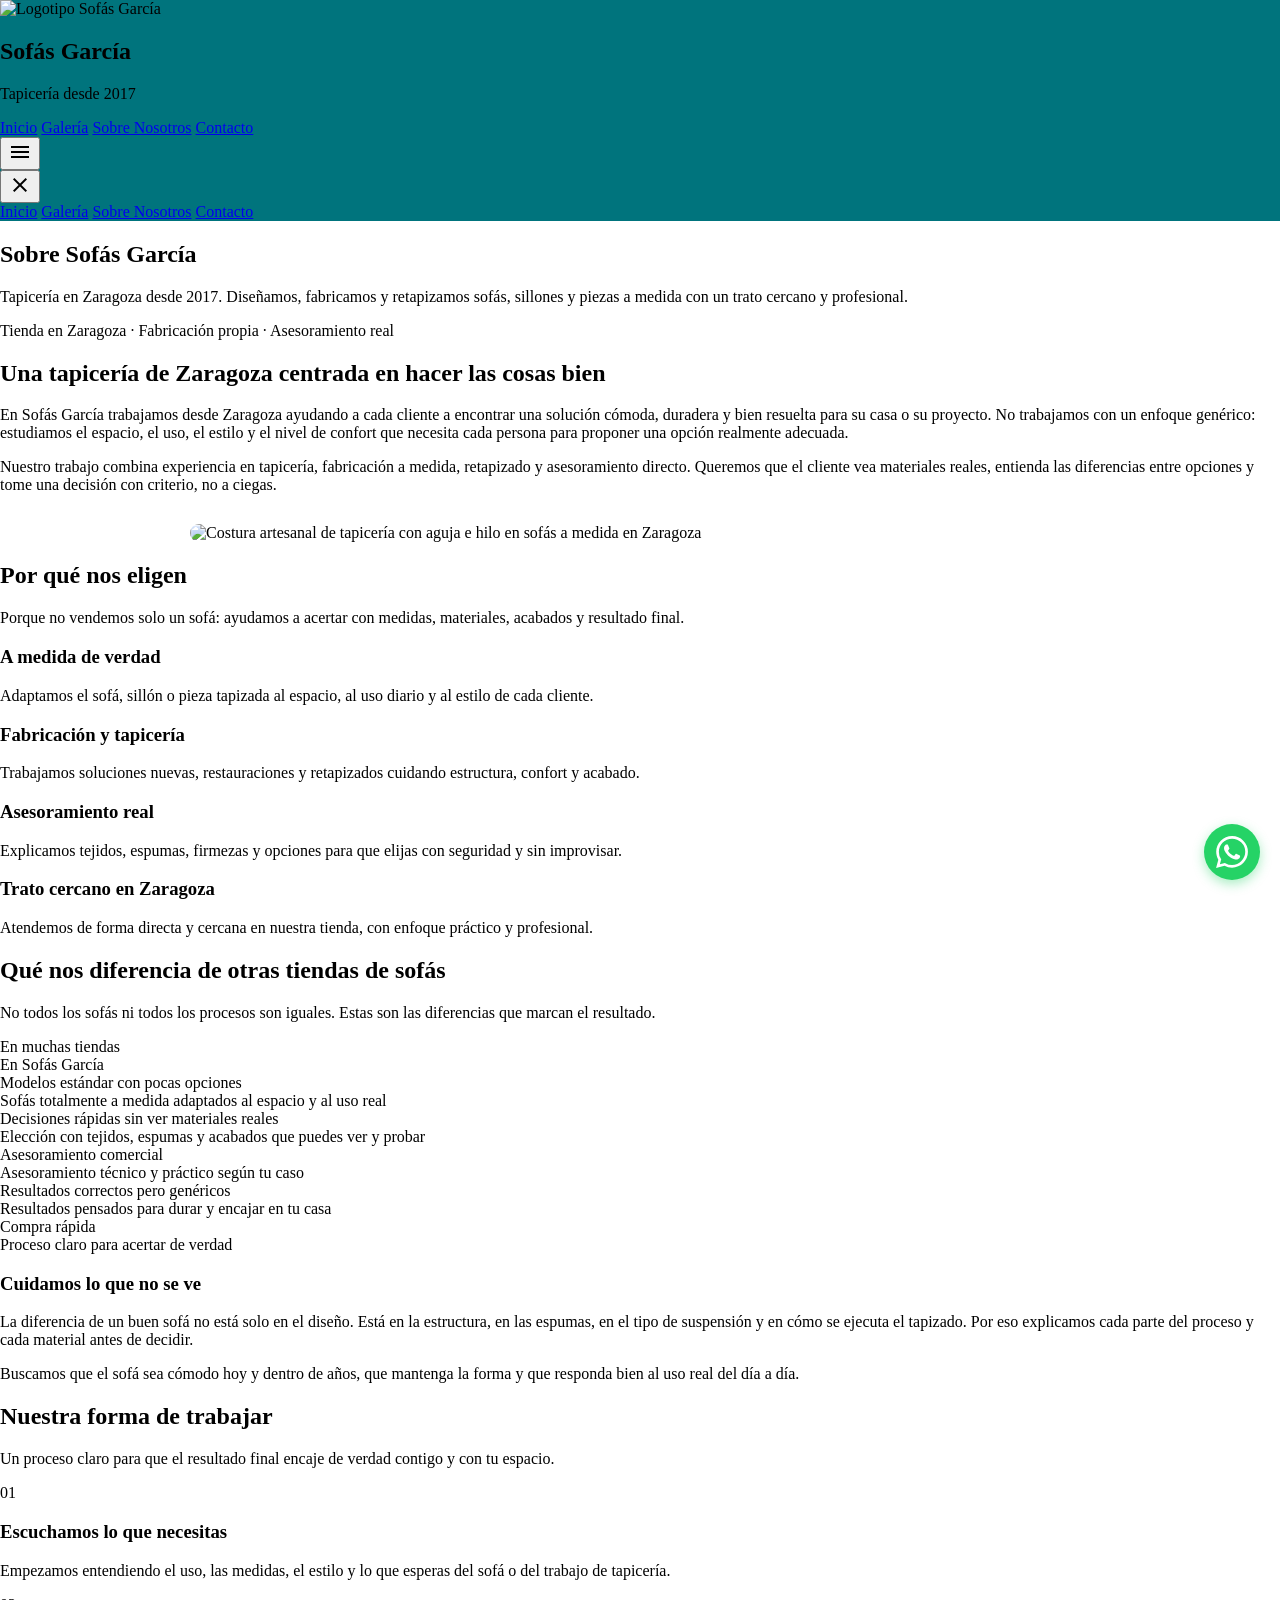
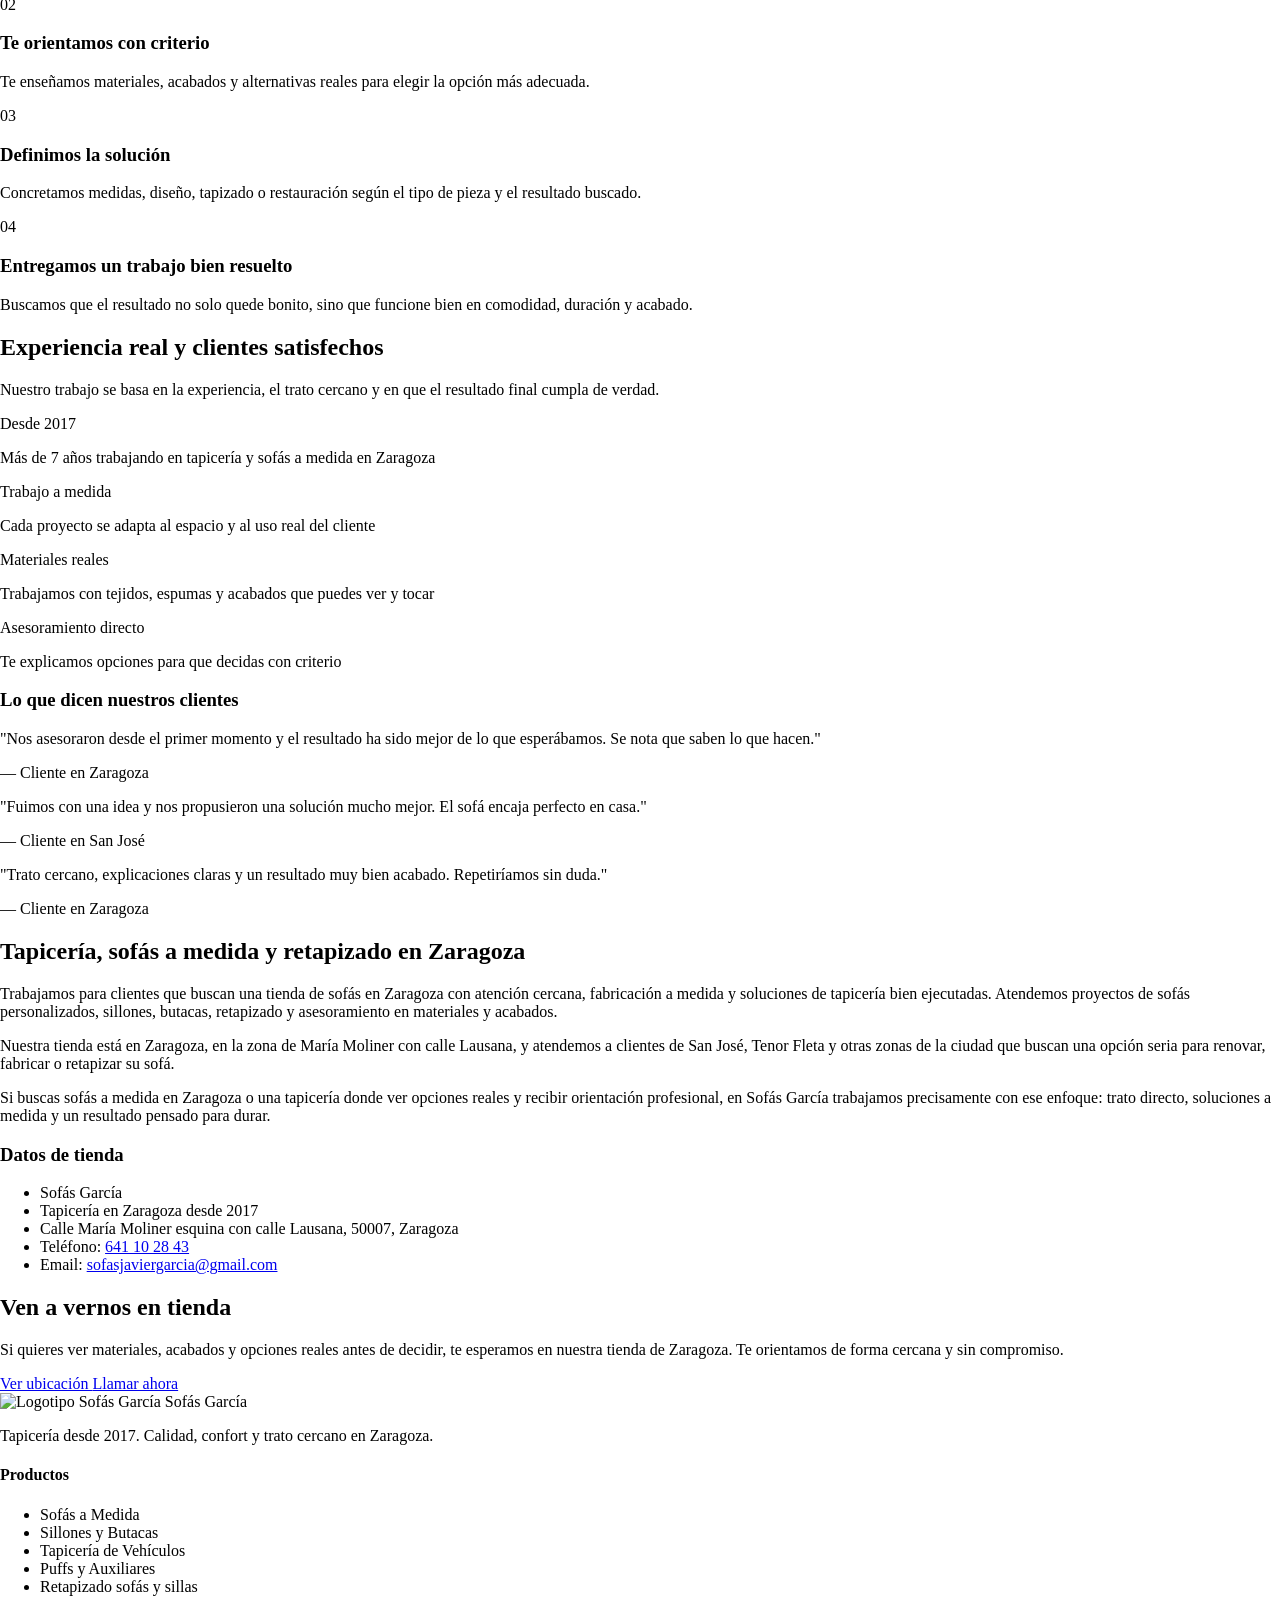
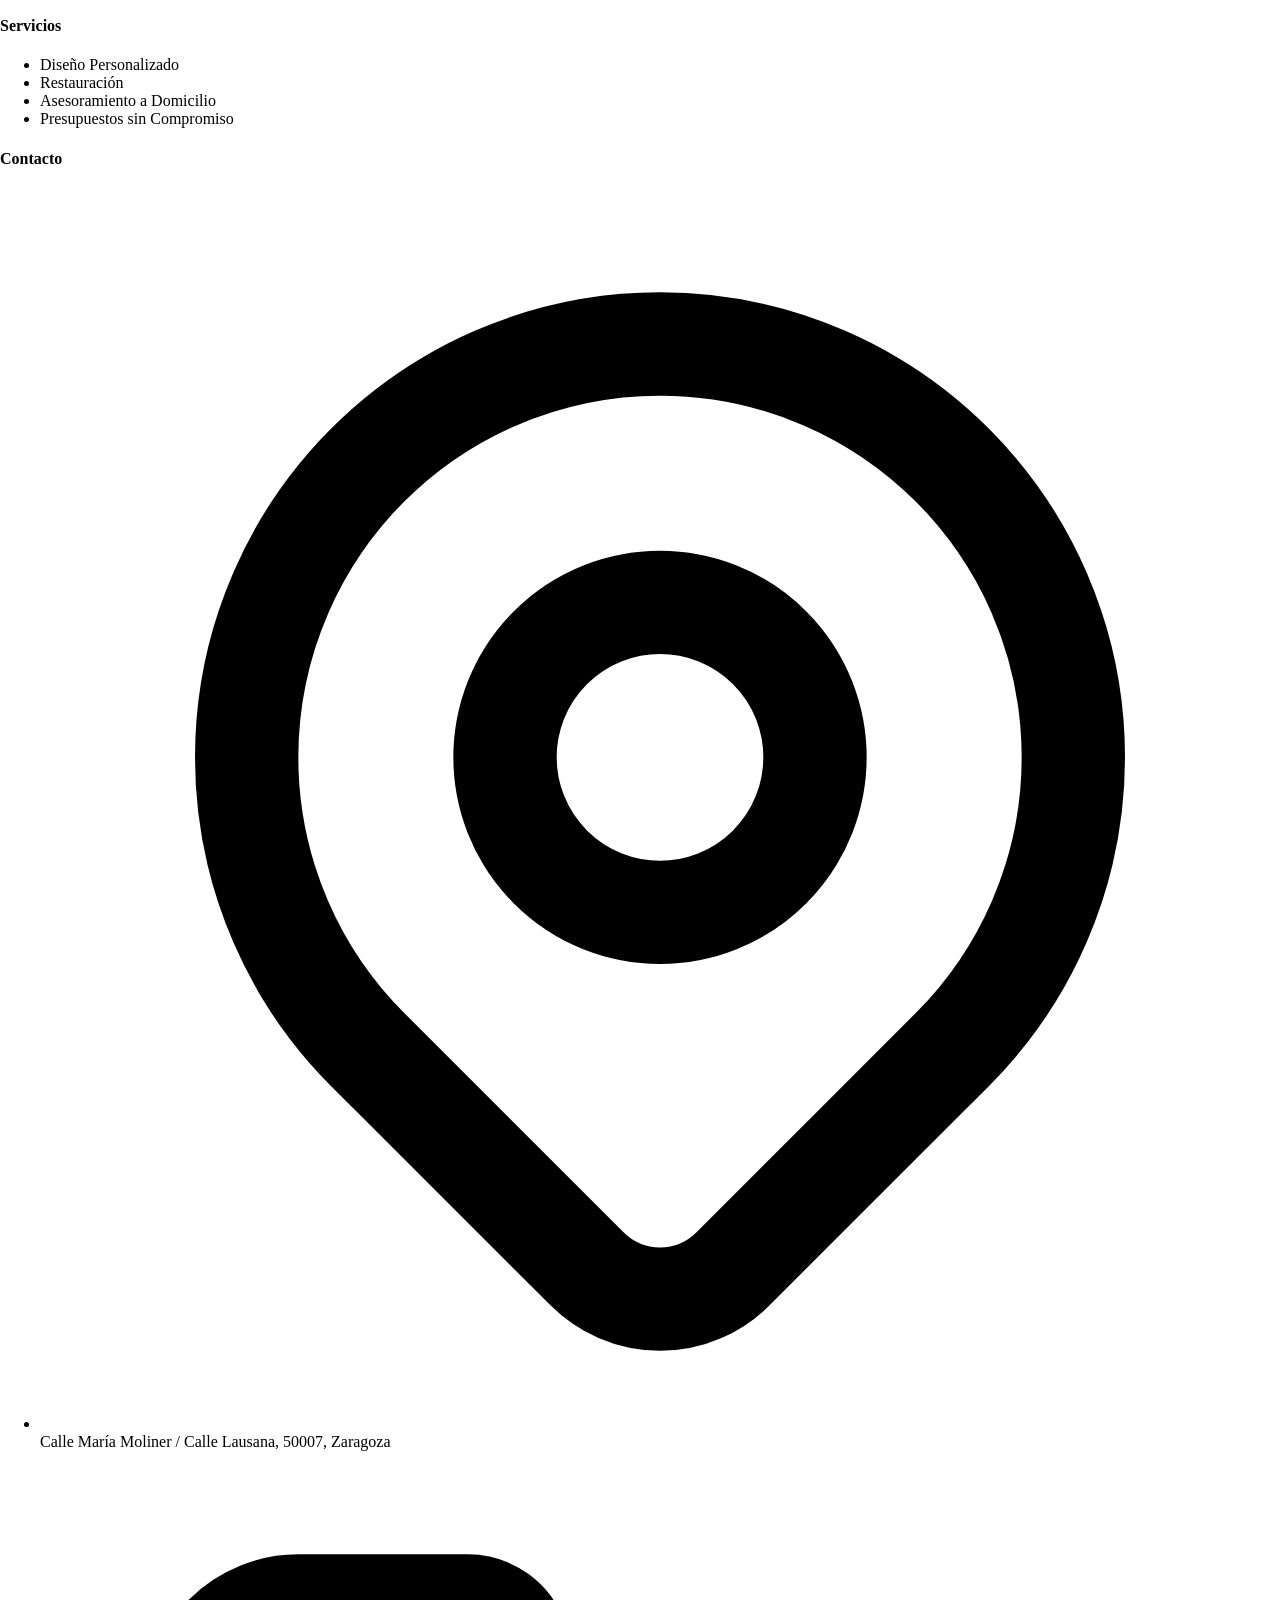
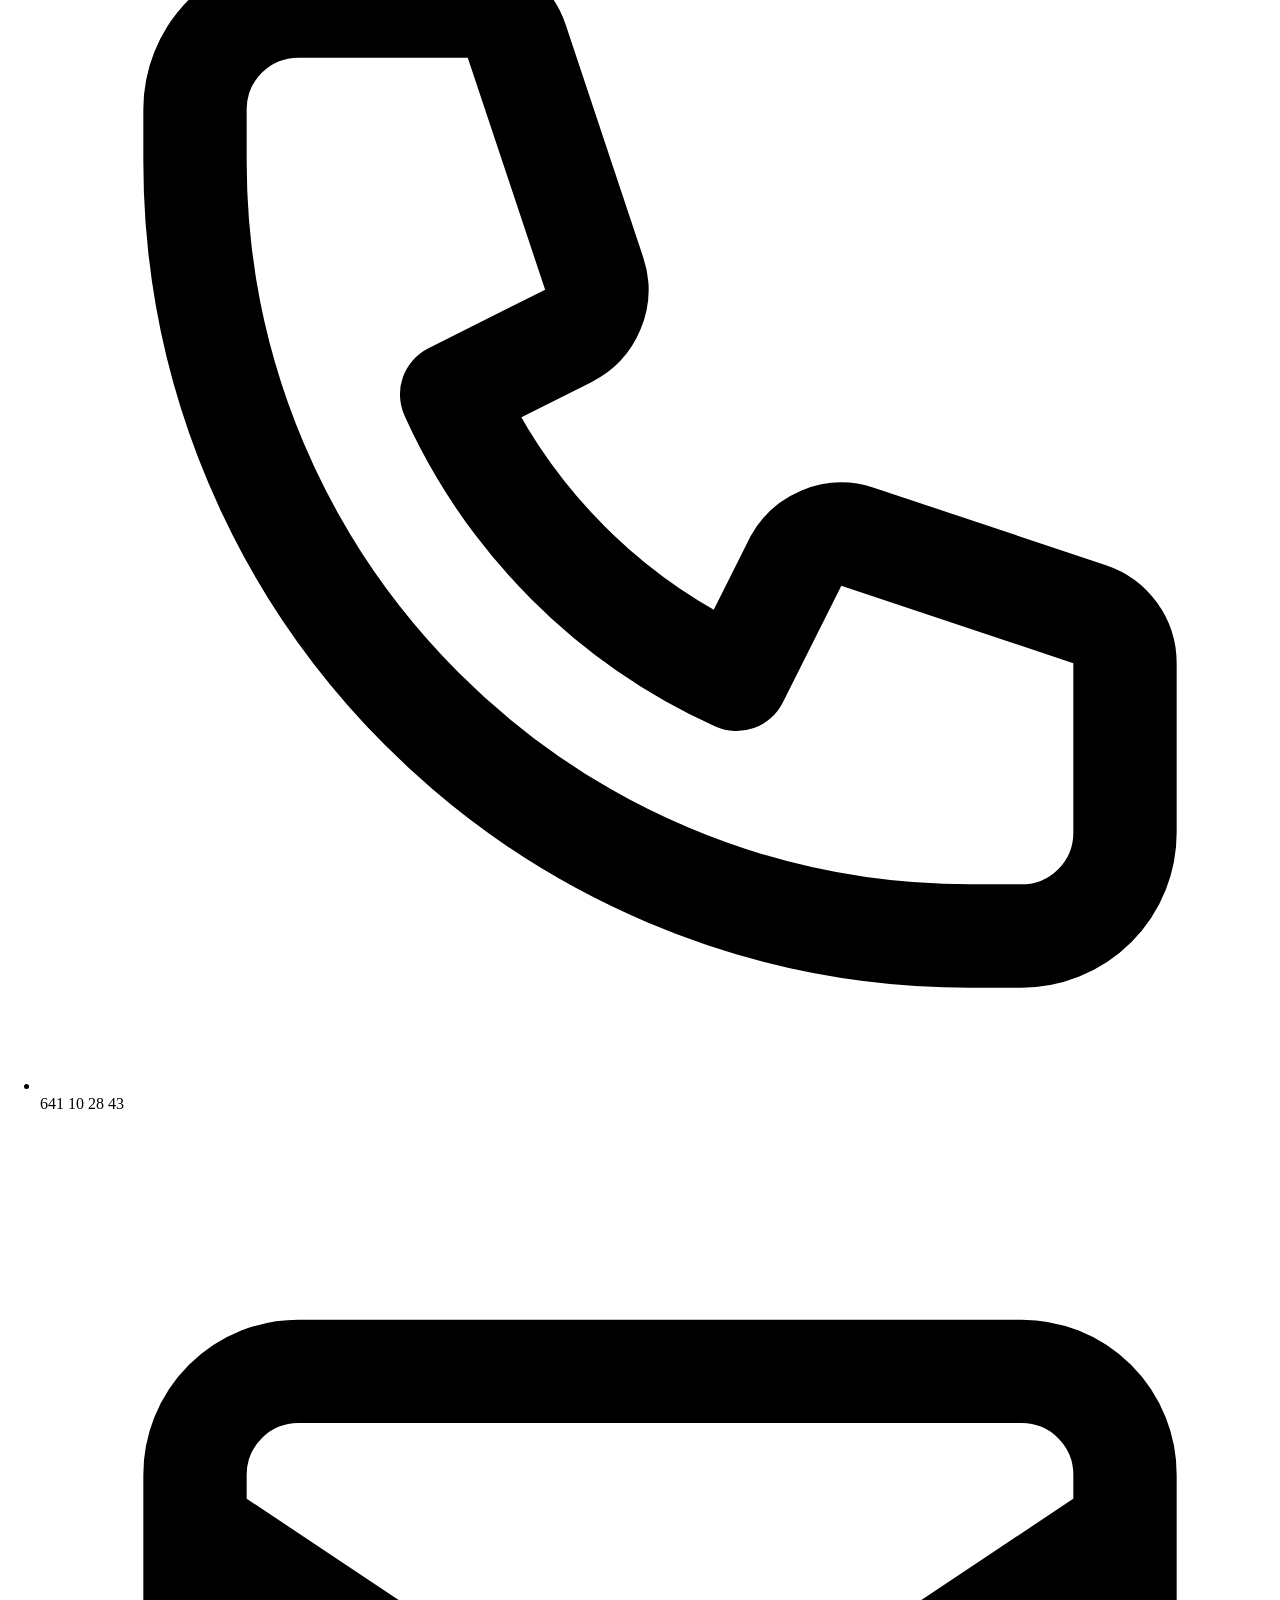
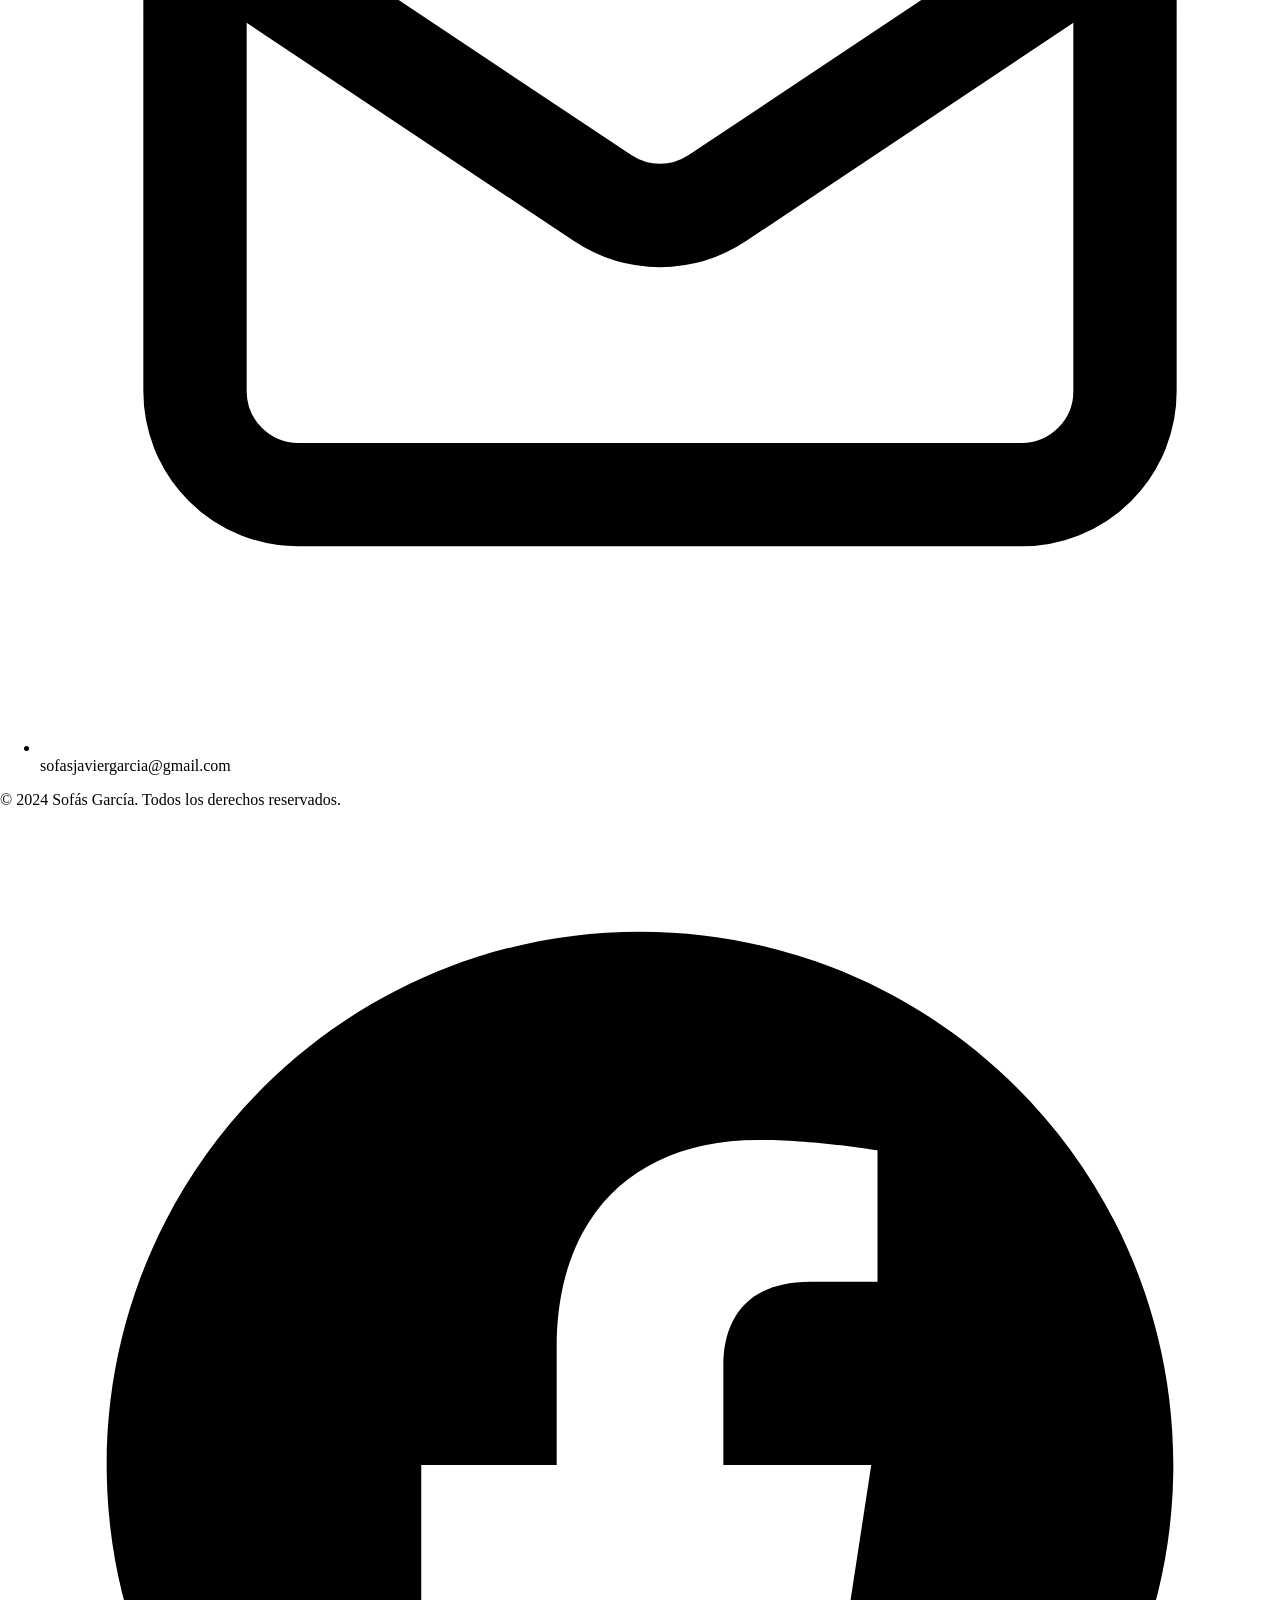
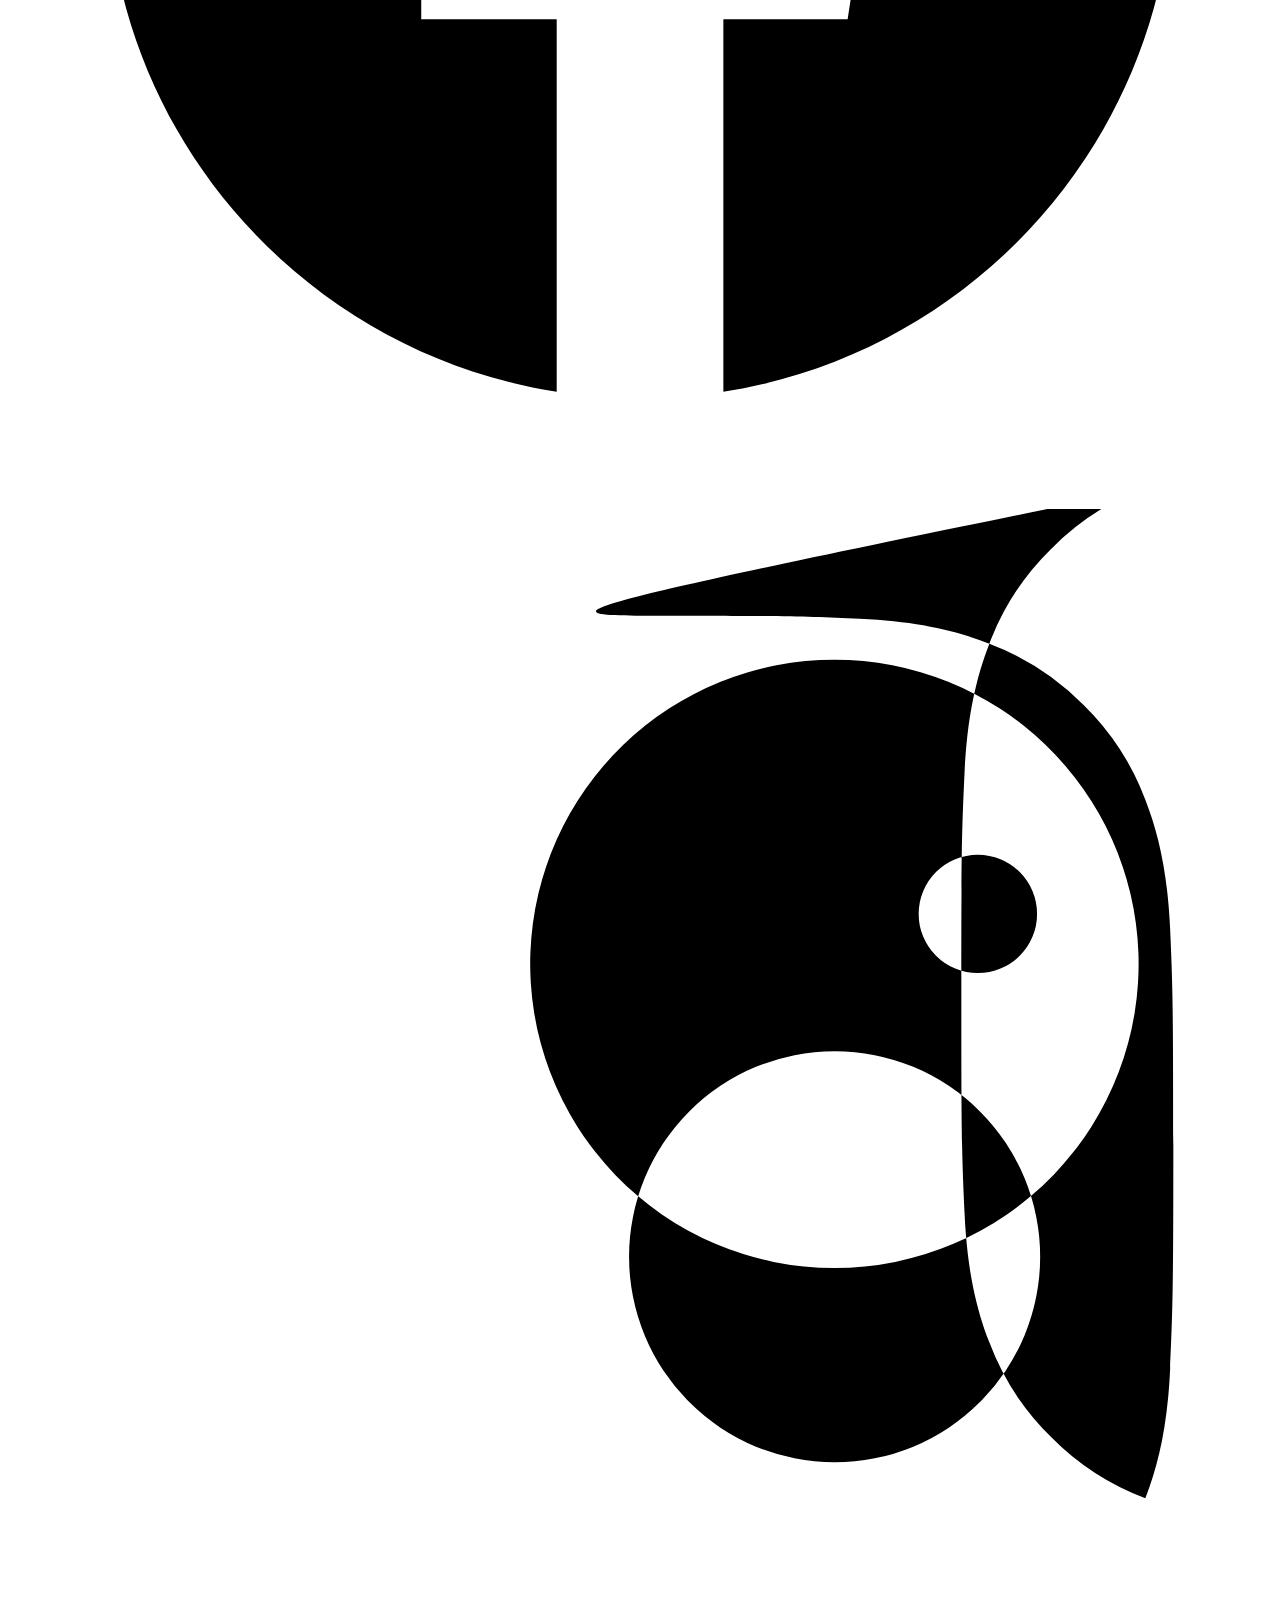
==== commit 5dac984b: "ajustes finales" ====
--- a/about_us.html
+++ b/about_us.html
@@ -41,12 +41,26 @@
                         href="contact.html">Contacto</a>
                 </div>
                 <div class="flex md:hidden">
-                    <button class="text-white p-2" aria-label="Abrir menú">
-                        <svg xmlns="http://www.w3.org/2000/svg" class="h-6 w-6" fill="none" viewBox="0 0 24 24" stroke="currentColor" stroke-width="2" aria-hidden="true">
-                            <path stroke-linecap="round" stroke-linejoin="round" d="M4 6h16M4 12h16M4 18h16" />
-                        </svg>
+                    <button id="mobile-menu-btn" class="text-white p-2">
+                        <span class="material-symbols-outlined text-3xl">menu</span>
                     </button>
                 </div>
+            </div>
+        </div>
+        <!-- Mobile Menu Overlay -->
+        <div id="mobile-menu-overlay" class="fixed inset-0 bg-black/50 backdrop-blur-sm z-[100] hidden">
+            <div class="absolute right-0 top-0 h-full w-64 bg-teal-ral shadow-2xl p-6 flex flex-col gap-6 animate-in slide-in-from-right duration-300">
+                <div class="flex justify-end">
+                    <button id="close-menu-btn" class="text-white p-2">
+                        <span class="material-symbols-outlined text-3xl">close</span>
+                    </button>
+                </div>
+                <nav class="flex flex-col gap-4">
+                    <a class="text-xl font-bold text-white border-b border-white/10 pb-2" href="index.html">Inicio</a>
+                    <a class="text-xl font-bold text-white border-b border-white/10 pb-2" href="gallery.html">Galería</a>
+                    <a class="text-xl font-bold text-white border-b border-white/10 pb-2" href="about_us.html">Sobre Nosotros</a>
+                    <a class="text-xl font-bold text-white border-b border-white/10 pb-2" href="contact.html">Contacto</a>
+                </nav>
             </div>
         </div>
     </nav>
@@ -348,10 +362,10 @@
                     Si quieres ver materiales, acabados y opciones reales antes de decidir, te esperamos en nuestra tienda de Zaragoza. Te orientamos de forma cercana y sin compromiso.
                 </p>
                 <div class="flex flex-col sm:flex-row justify-center items-center gap-4 w-full">
-                    <button onclick="document.querySelector('#mapModal')?.classList.remove('hidden')" class="bg-[#0f172a] hover:bg-black text-white px-8 py-4 rounded-xl font-bold text-lg w-full sm:w-auto transition-colors shadow-md flex items-center justify-center border border-[#0f172a]">
+                    <a href="contact.html" class="bg-[#0f172a] hover:bg-black text-white px-8 py-4 rounded-xl font-bold text-lg w-full sm:w-auto transition-colors shadow-md flex items-center justify-center border border-[#0f172a]">
                         Ver ubicación
-                    </button>
-                    <a href="tel:641102843" class="bg-white hover:bg-gray-50 border border-gray-300 text-[#0f172a] px-8 py-4 rounded-xl font-bold text-lg w-full sm:w-auto transition-colors flex items-center justify-center">
+                    </a>
+                    <a href="tel:641102843" class="bg-white hover:bg-gray-50 border border-gray-300 text-[#0f172a] px-8 py-4 rounded-xl font-bold text-lg w-full sm:w-auto transition-colors flex items-center justify-center md:hidden">
                         Llamar ahora
                     </a>
                 </div>
--- a/style.css
+++ b/style.css
@@ -60,4 +60,14 @@
         width: 28px;
         height: 28px;
     }
+}
+
+/* Mobile Menu Animation */
+#mobile-menu-overlay:not(.hidden) > div {
+    animation: slideIn 0.3s ease-out forwards;
+}
+
+@keyframes slideIn {
+    from { transform: translateX(100%); }
+    to { transform: translateX(0); }
 }
